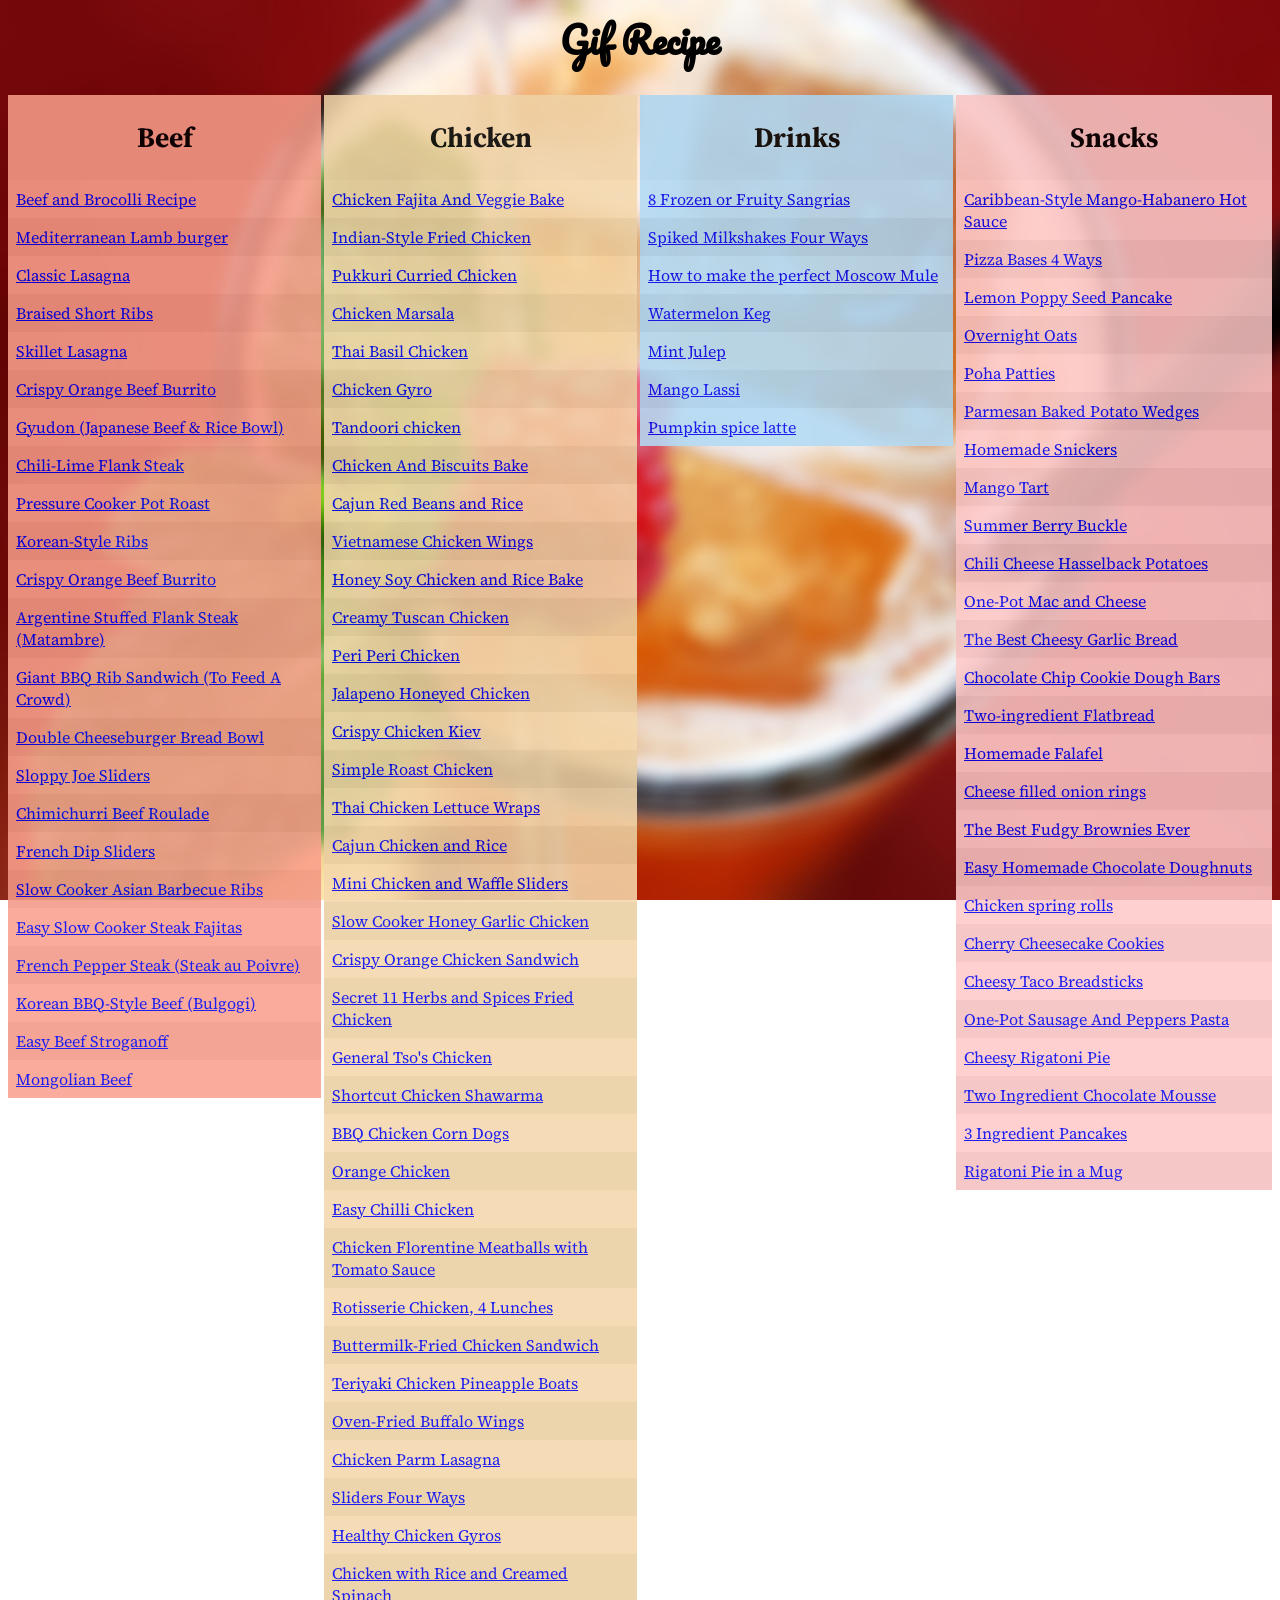
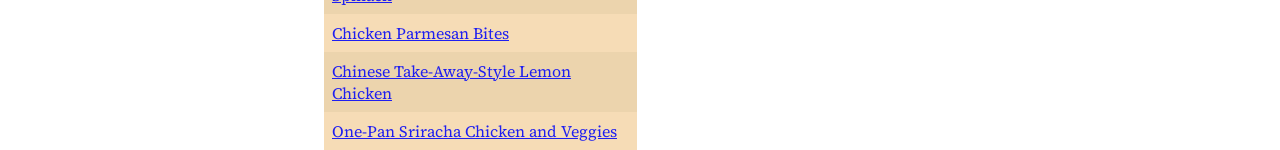
==== index.html @ cf41e793 "Added menu item." ====
<html>
<meta name="viewport" content="width=device-width, initial-scale=1.0">

<head>
	<title>Gif Recipe</title>
	<link rel="icon" href="favicon2.png">
	<h1>Gif Recipe</h1>
	<link href="https://fonts.googleapis.com/css?family=Pacifico" rel="stylesheet"> 
	<link href="https://fonts.googleapis.com/css?family=Source+Serif+Pro" rel="stylesheet"> 

	<script type="text/javascript">
		var color="#2E2E2E";
		var border_space="3px";
	</script>

	<style>
	h1{
		text-align:center; 
		color: black; 
		font-size: 36; 
		font-family: 'Pacifico', cursive;
	}

	h2{
		font-weight: bold;
		font-size: 28;
	}

	div {
		height: 100%;
		border: 0px;
		border-color: black;			
	}

	.pbody{
		font-family: 'Source Serif Pro', serif;
		background-image: url("bcg (3).jpg");
		background-attachment: fixed;
		background-position: center; 
		background-size: cover;
		border: 0px;
	}

	/*Variables used in many places*/
	:root{
		--boder_space:3px;
		--var_opac:0.875;
		--beef_color:;
		--chicken_color:;
		--drinks_color:;
		--snacks_color:;
	}

	.beef { 
		width:calc(25% - var(--boder_space));
		height: auto;
		margin-right: var(--boder_space);
		background: #F69B88 ; 
		float:left;
		opacity: var(--var_opac);
	}
	.beef tr:nth-child(odd){background-color: #fba08d}
	.beef tr:nth-child(even){background-color: #f39885}

	.chicken { 
		width:calc(25% - var(--boder_space)); 
		height: auto;
		margin-right: var(--boder_space);
		background: #F0D3A7 ; 
		float:left; 
		opacity: var(--var_opac);
	}
	.chicken tr:nth-child(odd){background-color: #f5d8ac}
	.chicken tr:nth-child(even){background-color: #eacea2}

	.drinks { 
		width:calc(25% - var(--boder_space)); 
		height: auto;
		margin-right: var(--boder_space);
		background: #aed6f1 ; 
		float:left; 
		opacity: var(--var_opac);
	}
	.drinks tr:nth-child(odd){background-color: #b3dbf6}
	.drinks tr:nth-child(even){background-color: #a9d0eb}

	.snacks { 
		width:25%; 
		height: auto;
		background: #FAC5C4 ;
		float:right;
		opacity: var(--var_opac);
	}
	.snacks tr:nth-child(odd){background-color: #ffcac9}
	.snacks tr:nth-child(even){background-color: #f5c0bf}

	@media (max-width: 1080px) {
		/* CSS that should be displayed if width is equal to or less than 1080px goes here */
		.beef { 
			width:calc(50% - var(--boder_space));
			height: auto;
			margin-right: var(--boder_space);
			margin-bottom: var(--boder_space);
			background: #F69B88 ; 
			float:left;
			opacity: var(--var_opac);
		}
		.chicken { 
			width:calc(50% - var(--boder_space));
			height: auto;
			margin-right: 0px;
			margin-bottom: var(--boder_space);
			background: #F0D3A7 ; 
			float:right; 
			opacity: var(--var_opac);
		}
		.snacks { 
			width:calc(50% - var(--boder_space)); 
			height: auto;
			/*margin-right: var(--boder_space);*/
			background:  #FAC5C4 ; 
			float:left; 
			opacity: var(--var_opac);
		}
		.drinks { 
			width:calc(50% - var(--boder_space)); 
			height: auto;
			margin-right: - var(--boder_space);
			background: #aed6f1;
			float:right;
			opacity: var(--var_opac);
		}
	}

	table {
		border-collapse: collapse;
		border-spacing: 0;
		width: 100%;
		border: 0px solid #ddd;
	}

	th, td {
		border: none;
		text-align: left;
		padding: 8px;
	}
</style>
</head>

<body class="pbody">
	<center>
		<div style="border: 0px solid #888888;">
			<div class="beef">
				<h2>Beef</h2>
				<table>
					<tr><td><a href="https://gfycat.com/HeavenlyShoddyIguanodon">Beef and Brocolli Recipe</a></td></tr>
					<tr><td><a href="https://i.imgur.com/IaB2hxl.gifv">Mediterranean Lamb burger</a></td></tr>
					<tr><td><a href="https://i.imgur.com/ayPsxfP.gifv">Classic Lasagna</a></td></tr>
					<tr><td><a href="https://i.imgur.com/MAjKsQo.gifv">Braised Short Ribs</a></td></tr>
					<tr><td><a href="http://i.imgur.com/4ECuwiu.gifv">Skillet Lasagna</a></td></tr>
					<tr><td><a href="http://i.imgur.com/DIQWGLZ.gifv">Crispy Orange Beef Burrito</a></td></tr>
					<tr><td><a href="https://gfycat.com/specificpracticalkatydid">Gyudon (Japanese Beef & Rice Bowl)</a></td></tr>
					<tr><td><a href="https://gfycat.com/AmbitiousHandyHawk">Chili-Lime Flank Steak</a></td></tr>
					<tr><td><a href="http://i.imgur.com/QwlGSPs.gifv">Pressure Cooker Pot Roast</a></td></tr>
					<tr><td><a href="http://i.imgur.com/K0JaTJH.gifv">Korean-Style Ribs</a></td></tr>
					<tr><td><a href="http://i.imgur.com/DIQWGLZ.gifv">Crispy Orange Beef Burrito</a></td></tr>
					<tr><td><a href="http://i.imgur.com/f6nlVx6.gifv">Argentine Stuffed Flank Steak (Matambre)</a></td></tr>
					<tr><td><a href="http://i.imgur.com/mW0Y3jO.gifv">Giant BBQ Rib Sandwich (To Feed A Crowd)</a></td></tr>
					<tr><td><a href="http://i.imgur.com/iJEcL6a.gifv">Double Cheeseburger Bread Bowl</a></td></tr>
					<tr><td><a href="http://i.imgur.com/6Iit7iO.gifv">Sloppy Joe Sliders</a></td></tr>
					<tr><td><a href="http://i.imgur.com/ULMBCxd.gifv">Chimichurri Beef Roulade</a></td></tr>
					<tr><td><a href="http://i.imgur.com/AEd8bnY.gifv">French Dip Sliders</a></td></tr>
					<tr><td><a href="https://gfycat.com/GrizzledFemaleAtlanticblackgoby">Slow Cooker Asian Barbecue Ribs</a></td></tr>
					<tr><td><a href="https://gfycat.com/AggravatingDaringGoose">Easy Slow Cooker Steak Fajitas</a></td></tr>
					<tr><td><a href="https://gfycat.com/SeriousFoolishCopepod">French Pepper Steak (Steak au Poivre)</a></td></tr>
					<tr><td><a href="https://gfycat.com/FrigidPleasingAmericanbobtail">Korean BBQ-Style Beef (Bulgogi)</a></td></tr>
					<tr><td><a href="https://gfycat.com/CloudyFlickeringAustralianfurseal">Easy Beef Stroganoff</a></td></tr>
					<tr><td><a href="https://gfycat.com/ThankfulRequiredAsianporcupine">Mongolian Beef</a></td></tr>
					
				</table>
			</div>
			<div class="chicken">
				<h2>Chicken</h2>
				<table>
					<tr><td><a href="https://i.imgur.com/IzaE33L.gifv">Chicken Fajita And Veggie Bake</a></td></tr>
					<tr><td><a href="https://gfycat.com/DentalSlushyAmericancrayfish">Indian-Style Fried Chicken</a></ABBR></td></tr>
					<tr><td><a href="https://i.imgur.com/9gfTVow.gifv">Pukkuri Curried Chicken</a></td></tr>
					<tr><td><a href="https://gfycat.com/FabulousUnhealthyIberianmidwifetoad">Chicken Marsala</a></td></tr>
					<tr><td><a href="https://gfycat.com/FrigidCourteousGermanwirehairedpointer">Thai Basil Chicken</a></td></tr>
					<tr><td><a href="https://gfycat.com/ConsiderateDentalGreatargus">Chicken Gyro</a></td></tr>
					<tr><td><a href="https://i.imgur.com/TmXRYRQ.gifv">Tandoori chicken</a></td></tr>
					<tr><td><a href="https://i.imgur.com/NfTCgTh.gifv">Chicken And Biscuits Bake</a></td></tr>
					<tr><td><a href="https://i.imgur.com/EA2LuBm.gifv">Cajun Red Beans and Rice</a></ABBR></td></tr>
					<tr><td><a href="https://i.imgur.com/wKhghBg.gifv">Vietnamese Chicken Wings</a></td></tr>
					<tr><td><a href="https://gfycat.com/ScalyUnderstatedArmednylonshrimp">Honey Soy Chicken and Rice Bake</a></td></tr>
					<tr><td><a href="https://gfycat.com/BossyBigheartedBlackbear">Creamy Tuscan Chicken</a></td></tr>
					<tr><td><a href="https://gfycat.com/dopeygentlekid">Peri Peri Chicken</a></td></tr>
					<tr><td><a href="https://i.imgur.com/59TNGiw.gifv">Jalapeno Honeyed Chicken</a></td></tr>
					<tr><td><a href="https://gfycat.com/AccuratePeacefulCopperhead">Crispy Chicken Kiev</a></td></tr>
					<tr><td><a href="http://i.imgur.com/w0XeHG1.gifv">Simple Roast Chicken</a></td></tr>
					<tr><td><a href="http://i.imgur.com/5NapKlm.gifv">Thai Chicken Lettuce Wraps</a></td></tr>
					<tr><td><a href="http://i.imgur.com/mcwtNVo.gifv">Cajun Chicken and Rice</a></td></tr>
					<tr><td><a href="http://i.imgur.com/0VicbsO.gifv">Mini Chicken and Waffle Sliders</a></td></tr>
					<tr><td><a href="http://i.imgur.com/hDKhMc7.gifv">Slow Cooker Honey Garlic Chicken</a></td></tr>
					<tr><td><a href="http://i.imgur.com/sP4zQrQ.gifv">Crispy Orange Chicken Sandwich</a></td></tr>
					<tr><td><a href="http://i.imgur.com/6hLUmMe.gifv">Secret 11 Herbs and Spices Fried Chicken</a></td></tr>
					<tr><td><a href="http://i.imgur.com/7iAo5BJ.gifv">General Tso's Chicken</a></td></tr>
					<tr><td><a href="http://i.imgur.com/iZDUlFR.gifv">Shortcut Chicken Shawarma</a></td></tr>
					<tr><td><a href="https://gfycat.com/VainMildBarnswallow">BBQ Chicken Corn Dogs</a></td></tr>
					<tr><td><a href="https://gfycat.com/TartCommonBooby">Orange Chicken</a></td></tr>
					<tr><td><a href="https://i.redd.it/bxga6zngci1z.gif">Easy Chilli Chicken</a></td></tr>
					<tr><td><a href="https://gfycat.com/SpectacularDamagedArgali">Chicken Florentine Meatballs with Tomato Sauce</a></td></tr>
					<tr><td><a href="http://i.imgur.com/LOGiP1z.gifv">Rotisserie Chicken, 4 Lunches</a></td></tr>
					<tr><td><a href="http://i.imgur.com/r19LVDr.gifv">Buttermilk-Fried Chicken Sandwich</a></td></tr>
					<tr><td><a href="https://gfycat.com/VengefulAmusingKoala">Teriyaki Chicken Pineapple Boats</a></td></tr>
					<tr><td><a href="http://i.imgur.com/qZthCFh.gifv">Oven-Fried Buffalo Wings</a></td></tr>
					<tr><td><a href="https://gfycat.com/SoreGleamingAlligatorsnappingturtle">Chicken Parm Lasagna</a></td></tr>
					<tr><td><a href="http://i.imgur.com/2SknFhX.gifv">Sliders Four Ways</a></td></tr>
					<tr><td><a href="https://gfycat.com/DenseThoughtfulBasenji">Healthy Chicken Gyros</a></ABBR></td></tr>
					<tr><td><a href="https://gfycat.com/SecretPointlessCoqui">Chicken with Rice and Creamed Spinach</a></td></tr>
					<tr><td><a href="https://gfycat.com/HarshObeseAmericantoad">Chicken Parmesan Bites</a></td></tr>
					<tr><td><a href="https://gfycat.com/LikelyDistantBlackfly">Chinese Take-Away-Style Lemon Chicken</a></td></tr>
					<tr><td><a href="https://i.redd.it/99gluzudh3vy.gif">One-Pan Sriracha Chicken and Veggies</a></td></tr>
				</table>
			</div>
			
			<div class="snacks">
				<h2>Snacks</h2>
				<table>
					<tr><td><a href="https://gfycat.com/FineJampackedGrayling">Caribbean-Style Mango-Habanero Hot Sauce</a></td></tr>
					<tr><td><a href="https://gfycat.com/SparseScornfulArcticfox">Pizza Bases 4 Ways</a></td></tr>
					<tr><td><a href="https://gfycat.com/TimelyLiquidGibbon">Lemon Poppy Seed Pancake</a></td></tr>
					<tr><td><a href="https://gfycat.com/FaithfulImaginaryEarthworm">Overnight Oats</a></td></tr>
					<tr><td><a href="https://i.imgur.com/apdoXAE.gifv">Poha Patties</a></td></tr>
					<tr><td><a href="https://i.imgur.com/Azpl9x1.gifv">Parmesan Baked Potato Wedges</a></td></tr>
					<tr><td><a href="https://gfycat.com/EmbarrassedPoshCavy">Homemade Snickers</a></td></tr>
					<tr><td><a href="http://i.imgur.com/WUYNjQz.gifv">Mango Tart</a></td></tr>
					<tr><td><a href="http://i.imgur.com/ZZ4jqFB.gifv">Summer Berry Buckle</a></td></tr>
					<tr><td><a href="https://imgur.com/XMUHtM5">Chili Cheese Hasselback Potatoes</a></td></tr>
					<tr><td><a href="https://gfycat.com/ClosedBelatedBirdofparadise">One-Pot Mac and Cheese</a></td></tr>
					<tr><td><a href="http://i.imgur.com/HClMQXX.gifv">The Best Cheesy Garlic Bread</a></td></tr>
					<tr><td><a href="http://i.imgur.com/gSL8F9F.gifv">Chocolate Chip Cookie Dough Bars</a></td></tr>
					<tr><td><a href="http://i.imgur.com/ZZbDi2v.gifv">Two-ingredient Flatbread</a></td></tr>
					<tr><td><a href="http://i.imgur.com/vNNqU2u.gifv">Homemade Falafel</a></td></tr>
					<tr><td><a href="http://i.imgur.com/j59fdrv.gifv">Cheese filled onion rings</a></td></tr>
					<tr><td><a href="http://i.imgur.com/ry4Yqns.gifv">The Best Fudgy Brownies Ever</a></td></tr>
					<tr><td><a href="http://i.imgur.com/OyJhCdv.gifv">Easy Homemade Chocolate Doughnuts</a></td></tr>
					<tr><td><a href="https://i.redd.it/fr1h2rli720z.gif">Chicken spring rolls</a></td></tr>
					<tr><td><a href="https://i.redd.it/k0otsaxf8hty.gif">Cherry Cheesecake Cookies</a></td></tr>
					<tr><td><a href="https://gfycat.com/LikableQualifiedCoelacanth">Cheesy Taco Breadsticks</a></td></tr>
					<tr><td><a href="https://gfycat.com/FabulousCaringCorydorascatfish">One-Pot Sausage And Peppers Pasta</a></td></tr>
					<tr><td><a href="https://gfycat.com/AltruisticMediumAustrianpinscher">Cheesy Rigatoni Pie</a></td></tr>
					<tr><td><a href="http://i.imgur.com/Xc2tQbC.gifv">Two Ingredient Chocolate Mousse</a></td></tr>
					<tr><td><a href="https://i.imgur.com/IYshvlh.gifv">3 Ingredient Pancakes</a></td></tr>
					<tr><td><a href="https://gfycat.com/ScientificFreshAphid">Rigatoni Pie in a Mug</a></td></tr>
				</table>
			</div>

			<div class="drinks">
				<h2>Drinks</h2>
				<table>
					<tr><td><a href="https://gfycat.com/BravePopularArmyworm">8 Frozen or Fruity Sangrias</a></td></tr>
					<tr><td><a href="http://i.imgur.com/vKiBTgn.gifv">Spiked Milkshakes Four Ways</a></td></tr>
					<tr><td><a href="https://gfycat.com/SizzlingIncomparableCowrie">How to make the perfect Moscow Mule</a></td></tr>
					<tr><td><a href="http://i.imgur.com/0qpaaOC.gifv">Watermelon Keg</a></td></tr>
					<tr><td><a href="http://i.imgur.com/acbqWKk.gifv">Mint Julep</a></td></tr>
					<tr><td><a href="https://i.redd.it/gnicshrafc2z.gif">Mango Lassi</a></td></tr>
					<tr><td><a href="https://i.imgur.com/LXaoqp7.gifv">Pumpkin spice latte</a></td></tr>
				</table>
			</div>
		</div>
	</center>

</body>

</html>
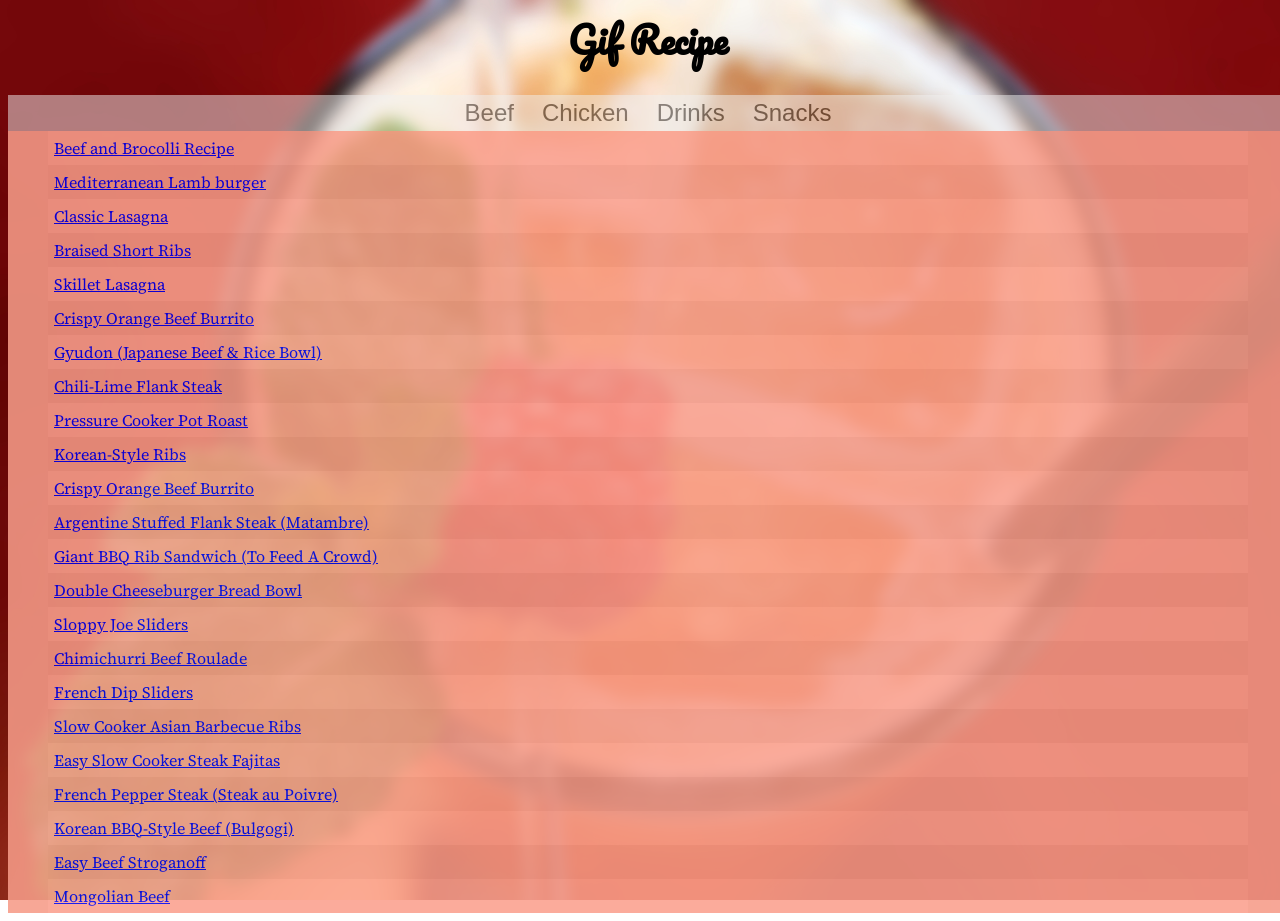
==== commit 0d37f3aa: "Implemented Tabs on desktop" ====
--- a/index.html
+++ b/index.html
@@ -7,269 +7,141 @@
 	<h1>Gif Recipe</h1>
 	<link href="https://fonts.googleapis.com/css?family=Pacifico" rel="stylesheet"> 
 	<link href="https://fonts.googleapis.com/css?family=Source+Serif+Pro" rel="stylesheet"> 
+	<link rel="stylesheet" type="text/css" href="mystyle.css">
+	<script src="myscript.js"></script> 
+	
+	<script type="text/javascript">
 
-	<script type="text/javascript">
-		var color="#2E2E2E";
-		var border_space="3px";
 	</script>
-
 	<style>
-	h1{
-		text-align:center; 
-		color: black; 
-		font-size: 36; 
-		font-family: 'Pacifico', cursive;
-	}
-
-	h2{
-		font-weight: bold;
-		font-size: 28;
-	}
-
-	div {
-		height: 100%;
-		border: 0px;
-		border-color: black;			
-	}
-
-	.pbody{
-		font-family: 'Source Serif Pro', serif;
-		background-image: url("bcg (3).jpg");
-		background-attachment: fixed;
-		background-position: center; 
-		background-size: cover;
-		border: 0px;
-	}
-
-	/*Variables used in many places*/
-	:root{
-		--boder_space:3px;
-		--var_opac:0.875;
-		--beef_color:;
-		--chicken_color:;
-		--drinks_color:;
-		--snacks_color:;
-	}
-
-	.beef { 
-		width:calc(25% - var(--boder_space));
-		height: auto;
-		margin-right: var(--boder_space);
-		background: #F69B88 ; 
-		float:left;
-		opacity: var(--var_opac);
-	}
-	.beef tr:nth-child(odd){background-color: #fba08d}
-	.beef tr:nth-child(even){background-color: #f39885}
-
-	.chicken { 
-		width:calc(25% - var(--boder_space)); 
-		height: auto;
-		margin-right: var(--boder_space);
-		background: #F0D3A7 ; 
-		float:left; 
-		opacity: var(--var_opac);
-	}
-	.chicken tr:nth-child(odd){background-color: #f5d8ac}
-	.chicken tr:nth-child(even){background-color: #eacea2}
-
-	.drinks { 
-		width:calc(25% - var(--boder_space)); 
-		height: auto;
-		margin-right: var(--boder_space);
-		background: #aed6f1 ; 
-		float:left; 
-		opacity: var(--var_opac);
-	}
-	.drinks tr:nth-child(odd){background-color: #b3dbf6}
-	.drinks tr:nth-child(even){background-color: #a9d0eb}
-
-	.snacks { 
-		width:25%; 
-		height: auto;
-		background: #FAC5C4 ;
-		float:right;
-		opacity: var(--var_opac);
-	}
-	.snacks tr:nth-child(odd){background-color: #ffcac9}
-	.snacks tr:nth-child(even){background-color: #f5c0bf}
-
-	@media (max-width: 1080px) {
-		/* CSS that should be displayed if width is equal to or less than 1080px goes here */
-		.beef { 
-			width:calc(50% - var(--boder_space));
-			height: auto;
-			margin-right: var(--boder_space);
-			margin-bottom: var(--boder_space);
-			background: #F69B88 ; 
-			float:left;
-			opacity: var(--var_opac);
-		}
-		.chicken { 
-			width:calc(50% - var(--boder_space));
-			height: auto;
-			margin-right: 0px;
-			margin-bottom: var(--boder_space);
-			background: #F0D3A7 ; 
-			float:right; 
-			opacity: var(--var_opac);
-		}
-		.snacks { 
-			width:calc(50% - var(--boder_space)); 
-			height: auto;
-			/*margin-right: var(--boder_space);*/
-			background:  #FAC5C4 ; 
-			float:left; 
-			opacity: var(--var_opac);
-		}
-		.drinks { 
-			width:calc(50% - var(--boder_space)); 
-			height: auto;
-			margin-right: - var(--boder_space);
-			background: #aed6f1;
-			float:right;
-			opacity: var(--var_opac);
-		}
-	}
-
-	table {
-		border-collapse: collapse;
-		border-spacing: 0;
-		width: 100%;
-		border: 0px solid #ddd;
-	}
-
-	th, td {
-		border: none;
-		text-align: left;
-		padding: 8px;
-	}
-</style>
+	
+	</style>
 </head>
 
 <body class="pbody">
-	<center>
-		<div style="border: 0px solid #888888;">
-			<div class="beef">
-				<h2>Beef</h2>
-				<table>
-					<tr><td><a href="https://gfycat.com/HeavenlyShoddyIguanodon">Beef and Brocolli Recipe</a></td></tr>
-					<tr><td><a href="https://i.imgur.com/IaB2hxl.gifv">Mediterranean Lamb burger</a></td></tr>
-					<tr><td><a href="https://i.imgur.com/ayPsxfP.gifv">Classic Lasagna</a></td></tr>
-					<tr><td><a href="https://i.imgur.com/MAjKsQo.gifv">Braised Short Ribs</a></td></tr>
-					<tr><td><a href="http://i.imgur.com/4ECuwiu.gifv">Skillet Lasagna</a></td></tr>
-					<tr><td><a href="http://i.imgur.com/DIQWGLZ.gifv">Crispy Orange Beef Burrito</a></td></tr>
-					<tr><td><a href="https://gfycat.com/specificpracticalkatydid">Gyudon (Japanese Beef & Rice Bowl)</a></td></tr>
-					<tr><td><a href="https://gfycat.com/AmbitiousHandyHawk">Chili-Lime Flank Steak</a></td></tr>
-					<tr><td><a href="http://i.imgur.com/QwlGSPs.gifv">Pressure Cooker Pot Roast</a></td></tr>
-					<tr><td><a href="http://i.imgur.com/K0JaTJH.gifv">Korean-Style Ribs</a></td></tr>
-					<tr><td><a href="http://i.imgur.com/DIQWGLZ.gifv">Crispy Orange Beef Burrito</a></td></tr>
-					<tr><td><a href="http://i.imgur.com/f6nlVx6.gifv">Argentine Stuffed Flank Steak (Matambre)</a></td></tr>
-					<tr><td><a href="http://i.imgur.com/mW0Y3jO.gifv">Giant BBQ Rib Sandwich (To Feed A Crowd)</a></td></tr>
-					<tr><td><a href="http://i.imgur.com/iJEcL6a.gifv">Double Cheeseburger Bread Bowl</a></td></tr>
-					<tr><td><a href="http://i.imgur.com/6Iit7iO.gifv">Sloppy Joe Sliders</a></td></tr>
-					<tr><td><a href="http://i.imgur.com/ULMBCxd.gifv">Chimichurri Beef Roulade</a></td></tr>
-					<tr><td><a href="http://i.imgur.com/AEd8bnY.gifv">French Dip Sliders</a></td></tr>
-					<tr><td><a href="https://gfycat.com/GrizzledFemaleAtlanticblackgoby">Slow Cooker Asian Barbecue Ribs</a></td></tr>
-					<tr><td><a href="https://gfycat.com/AggravatingDaringGoose">Easy Slow Cooker Steak Fajitas</a></td></tr>
-					<tr><td><a href="https://gfycat.com/SeriousFoolishCopepod">French Pepper Steak (Steak au Poivre)</a></td></tr>
-					<tr><td><a href="https://gfycat.com/FrigidPleasingAmericanbobtail">Korean BBQ-Style Beef (Bulgogi)</a></td></tr>
-					<tr><td><a href="https://gfycat.com/CloudyFlickeringAustralianfurseal">Easy Beef Stroganoff</a></td></tr>
-					<tr><td><a href="https://gfycat.com/ThankfulRequiredAsianporcupine">Mongolian Beef</a></td></tr>
+		<div class="tab">
+				<button class="tablinks" onclick="openFood(event, 'beef')">Beef</button>
+				<button class="tablinks" onclick="openFood(event, 'chicken')">Chicken</button>
+				<button class="tablinks" onclick="openFood(event, 'drinks')">Drinks</button>
+				<button class="tablinks" onclick="openFood(event, 'snacks')">Snacks</button>
+		</div>
+		<div>
+				<div id="beef" class="tabcontent">
+						<table>
+							<tr><td><a href="https://gfycat.com/HeavenlyShoddyIguanodon">Beef and Brocolli Recipe</a></td></tr>
+							<tr><td><a href="https://i.imgur.com/IaB2hxl.gifv">Mediterranean Lamb burger</a></td></tr>
+							<tr><td><a href="https://i.imgur.com/ayPsxfP.gifv">Classic Lasagna</a></td></tr>
+							<tr><td><a href="https://i.imgur.com/MAjKsQo.gifv">Braised Short Ribs</a></td></tr>
+							<tr><td><a href="http://i.imgur.com/4ECuwiu.gifv">Skillet Lasagna</a></td></tr>
+							<tr><td><a href="http://i.imgur.com/DIQWGLZ.gifv">Crispy Orange Beef Burrito</a></td></tr>
+							<tr><td><a href="https://gfycat.com/specificpracticalkatydid">Gyudon (Japanese Beef & Rice Bowl)</a></td></tr>
+							<tr><td><a href="https://gfycat.com/AmbitiousHandyHawk">Chili-Lime Flank Steak</a></td></tr>
+							<tr><td><a href="http://i.imgur.com/QwlGSPs.gifv">Pressure Cooker Pot Roast</a></td></tr>
+							<tr><td><a href="http://i.imgur.com/K0JaTJH.gifv">Korean-Style Ribs</a></td></tr>
+							<tr><td><a href="http://i.imgur.com/DIQWGLZ.gifv">Crispy Orange Beef Burrito</a></td></tr>
+							<tr><td><a href="http://i.imgur.com/f6nlVx6.gifv">Argentine Stuffed Flank Steak (Matambre)</a></td></tr>
+							<tr><td><a href="http://i.imgur.com/mW0Y3jO.gifv">Giant BBQ Rib Sandwich (To Feed A Crowd)</a></td></tr>
+							<tr><td><a href="http://i.imgur.com/iJEcL6a.gifv">Double Cheeseburger Bread Bowl</a></td></tr>
+							<tr><td><a href="http://i.imgur.com/6Iit7iO.gifv">Sloppy Joe Sliders</a></td></tr>
+							<tr><td><a href="http://i.imgur.com/ULMBCxd.gifv">Chimichurri Beef Roulade</a></td></tr>
+							<tr><td><a href="http://i.imgur.com/AEd8bnY.gifv">French Dip Sliders</a></td></tr>
+							<tr><td><a href="https://gfycat.com/GrizzledFemaleAtlanticblackgoby">Slow Cooker Asian Barbecue Ribs</a></td></tr>
+							<tr><td><a href="https://gfycat.com/AggravatingDaringGoose">Easy Slow Cooker Steak Fajitas</a></td></tr>
+							<tr><td><a href="https://gfycat.com/SeriousFoolishCopepod">French Pepper Steak (Steak au Poivre)</a></td></tr>
+							<tr><td><a href="https://gfycat.com/FrigidPleasingAmericanbobtail">Korean BBQ-Style Beef (Bulgogi)</a></td></tr>
+							<tr><td><a href="https://gfycat.com/CloudyFlickeringAustralianfurseal">Easy Beef Stroganoff</a></td></tr>
+							<tr><td><a href="https://gfycat.com/ThankfulRequiredAsianporcupine">Mongolian Beef</a></td></tr>
+							
+						</table>
+					</div>
+					<div id="chicken" class="tabcontent">
+						<table>
+							<tr><td><a href="https://i.imgur.com/IzaE33L.gifv">Chicken Fajita And Veggie Bake</a></td></tr>
+							<tr><td><a href="https://gfycat.com/DentalSlushyAmericancrayfish">Indian-Style Fried Chicken</a></ABBR></td></tr>
+							<tr><td><a href="https://i.imgur.com/9gfTVow.gifv">Pukkuri Curried Chicken</a></td></tr>
+							<tr><td><a href="https://gfycat.com/FabulousUnhealthyIberianmidwifetoad">Chicken Marsala</a></td></tr>
+							<tr><td><a href="https://gfycat.com/FrigidCourteousGermanwirehairedpointer">Thai Basil Chicken</a></td></tr>
+							<tr><td><a href="https://gfycat.com/ConsiderateDentalGreatargus">Chicken Gyro</a></td></tr>
+							<tr><td><a href="https://i.imgur.com/TmXRYRQ.gifv">Tandoori chicken</a></td></tr>
+							<tr><td><a href="https://i.imgur.com/NfTCgTh.gifv">Chicken And Biscuits Bake</a></td></tr>
+							<tr><td><a href="https://i.imgur.com/EA2LuBm.gifv">Cajun Red Beans and Rice</a></ABBR></td></tr>
+							<tr><td><a href="https://i.imgur.com/wKhghBg.gifv">Vietnamese Chicken Wings</a></td></tr>
+							<tr><td><a href="https://gfycat.com/ScalyUnderstatedArmednylonshrimp">Honey Soy Chicken and Rice Bake</a></td></tr>
+							<tr><td><a href="https://gfycat.com/BossyBigheartedBlackbear">Creamy Tuscan Chicken</a></td></tr>
+							<tr><td><a href="https://gfycat.com/dopeygentlekid">Peri Peri Chicken</a></td></tr>
+							<tr><td><a href="https://i.imgur.com/59TNGiw.gifv">Jalapeno Honeyed Chicken</a></td></tr>
+							<tr><td><a href="https://gfycat.com/AccuratePeacefulCopperhead">Crispy Chicken Kiev</a></td></tr>
+							<tr><td><a href="http://i.imgur.com/w0XeHG1.gifv">Simple Roast Chicken</a></td></tr>
+							<tr><td><a href="http://i.imgur.com/5NapKlm.gifv">Thai Chicken Lettuce Wraps</a></td></tr>
+							<tr><td><a href="http://i.imgur.com/mcwtNVo.gifv">Cajun Chicken and Rice</a></td></tr>
+							<tr><td><a href="http://i.imgur.com/0VicbsO.gifv">Mini Chicken and Waffle Sliders</a></td></tr>
+							<tr><td><a href="http://i.imgur.com/hDKhMc7.gifv">Slow Cooker Honey Garlic Chicken</a></td></tr>
+							<tr><td><a href="http://i.imgur.com/sP4zQrQ.gifv">Crispy Orange Chicken Sandwich</a></td></tr>
+							<tr><td><a href="http://i.imgur.com/6hLUmMe.gifv">Secret 11 Herbs and Spices Fried Chicken</a></td></tr>
+							<tr><td><a href="http://i.imgur.com/7iAo5BJ.gifv">General Tso's Chicken</a></td></tr>
+							<tr><td><a href="http://i.imgur.com/iZDUlFR.gifv">Shortcut Chicken Shawarma</a></td></tr>
+							<tr><td><a href="https://gfycat.com/VainMildBarnswallow">BBQ Chicken Corn Dogs</a></td></tr>
+							<tr><td><a href="https://gfycat.com/TartCommonBooby">Orange Chicken</a></td></tr>
+							<tr><td><a href="https://i.redd.it/bxga6zngci1z.gif">Easy Chilli Chicken</a></td></tr>
+							<tr><td><a href="https://gfycat.com/SpectacularDamagedArgali">Chicken Florentine Meatballs with Tomato Sauce</a></td></tr>
+							<tr><td><a href="http://i.imgur.com/LOGiP1z.gifv">Rotisserie Chicken, 4 Lunches</a></td></tr>
+							<tr><td><a href="http://i.imgur.com/r19LVDr.gifv">Buttermilk-Fried Chicken Sandwich</a></td></tr>
+							<tr><td><a href="https://gfycat.com/VengefulAmusingKoala">Teriyaki Chicken Pineapple Boats</a></td></tr>
+							<tr><td><a href="http://i.imgur.com/qZthCFh.gifv">Oven-Fried Buffalo Wings</a></td></tr>
+							<tr><td><a href="https://gfycat.com/SoreGleamingAlligatorsnappingturtle">Chicken Parm Lasagna</a></td></tr>
+							<tr><td><a href="http://i.imgur.com/2SknFhX.gifv">Sliders Four Ways</a></td></tr>
+							<tr><td><a href="https://gfycat.com/DenseThoughtfulBasenji">Healthy Chicken Gyros</a></ABBR></td></tr>
+							<tr><td><a href="https://gfycat.com/SecretPointlessCoqui">Chicken with Rice and Creamed Spinach</a></td></tr>
+							<tr><td><a href="https://gfycat.com/HarshObeseAmericantoad">Chicken Parmesan Bites</a></td></tr>
+							<tr><td><a href="https://gfycat.com/LikelyDistantBlackfly">Chinese Take-Away-Style Lemon Chicken</a></td></tr>
+							<tr><td><a href="https://i.redd.it/99gluzudh3vy.gif">One-Pan Sriracha Chicken and Veggies</a></td></tr>
+						</table>
+					</div>
 					
-				</table>
-			</div>
-			<div class="chicken">
-				<h2>Chicken</h2>
-				<table>
-					<tr><td><a href="https://i.imgur.com/IzaE33L.gifv">Chicken Fajita And Veggie Bake</a></td></tr>
-					<tr><td><a href="https://gfycat.com/DentalSlushyAmericancrayfish">Indian-Style Fried Chicken</a></ABBR></td></tr>
-					<tr><td><a href="https://i.imgur.com/9gfTVow.gifv">Pukkuri Curried Chicken</a></td></tr>
-					<tr><td><a href="https://gfycat.com/FabulousUnhealthyIberianmidwifetoad">Chicken Marsala</a></td></tr>
-					<tr><td><a href="https://gfycat.com/FrigidCourteousGermanwirehairedpointer">Thai Basil Chicken</a></td></tr>
-					<tr><td><a href="https://gfycat.com/ConsiderateDentalGreatargus">Chicken Gyro</a></td></tr>
-					<tr><td><a href="https://i.imgur.com/TmXRYRQ.gifv">Tandoori chicken</a></td></tr>
-					<tr><td><a href="https://i.imgur.com/NfTCgTh.gifv">Chicken And Biscuits Bake</a></td></tr>
-					<tr><td><a href="https://i.imgur.com/EA2LuBm.gifv">Cajun Red Beans and Rice</a></ABBR></td></tr>
-					<tr><td><a href="https://i.imgur.com/wKhghBg.gifv">Vietnamese Chicken Wings</a></td></tr>
-					<tr><td><a href="https://gfycat.com/ScalyUnderstatedArmednylonshrimp">Honey Soy Chicken and Rice Bake</a></td></tr>
-					<tr><td><a href="https://gfycat.com/BossyBigheartedBlackbear">Creamy Tuscan Chicken</a></td></tr>
-					<tr><td><a href="https://gfycat.com/dopeygentlekid">Peri Peri Chicken</a></td></tr>
-					<tr><td><a href="https://i.imgur.com/59TNGiw.gifv">Jalapeno Honeyed Chicken</a></td></tr>
-					<tr><td><a href="https://gfycat.com/AccuratePeacefulCopperhead">Crispy Chicken Kiev</a></td></tr>
-					<tr><td><a href="http://i.imgur.com/w0XeHG1.gifv">Simple Roast Chicken</a></td></tr>
-					<tr><td><a href="http://i.imgur.com/5NapKlm.gifv">Thai Chicken Lettuce Wraps</a></td></tr>
-					<tr><td><a href="http://i.imgur.com/mcwtNVo.gifv">Cajun Chicken and Rice</a></td></tr>
-					<tr><td><a href="http://i.imgur.com/0VicbsO.gifv">Mini Chicken and Waffle Sliders</a></td></tr>
-					<tr><td><a href="http://i.imgur.com/hDKhMc7.gifv">Slow Cooker Honey Garlic Chicken</a></td></tr>
-					<tr><td><a href="http://i.imgur.com/sP4zQrQ.gifv">Crispy Orange Chicken Sandwich</a></td></tr>
-					<tr><td><a href="http://i.imgur.com/6hLUmMe.gifv">Secret 11 Herbs and Spices Fried Chicken</a></td></tr>
-					<tr><td><a href="http://i.imgur.com/7iAo5BJ.gifv">General Tso's Chicken</a></td></tr>
-					<tr><td><a href="http://i.imgur.com/iZDUlFR.gifv">Shortcut Chicken Shawarma</a></td></tr>
-					<tr><td><a href="https://gfycat.com/VainMildBarnswallow">BBQ Chicken Corn Dogs</a></td></tr>
-					<tr><td><a href="https://gfycat.com/TartCommonBooby">Orange Chicken</a></td></tr>
-					<tr><td><a href="https://i.redd.it/bxga6zngci1z.gif">Easy Chilli Chicken</a></td></tr>
-					<tr><td><a href="https://gfycat.com/SpectacularDamagedArgali">Chicken Florentine Meatballs with Tomato Sauce</a></td></tr>
-					<tr><td><a href="http://i.imgur.com/LOGiP1z.gifv">Rotisserie Chicken, 4 Lunches</a></td></tr>
-					<tr><td><a href="http://i.imgur.com/r19LVDr.gifv">Buttermilk-Fried Chicken Sandwich</a></td></tr>
-					<tr><td><a href="https://gfycat.com/VengefulAmusingKoala">Teriyaki Chicken Pineapple Boats</a></td></tr>
-					<tr><td><a href="http://i.imgur.com/qZthCFh.gifv">Oven-Fried Buffalo Wings</a></td></tr>
-					<tr><td><a href="https://gfycat.com/SoreGleamingAlligatorsnappingturtle">Chicken Parm Lasagna</a></td></tr>
-					<tr><td><a href="http://i.imgur.com/2SknFhX.gifv">Sliders Four Ways</a></td></tr>
-					<tr><td><a href="https://gfycat.com/DenseThoughtfulBasenji">Healthy Chicken Gyros</a></ABBR></td></tr>
-					<tr><td><a href="https://gfycat.com/SecretPointlessCoqui">Chicken with Rice and Creamed Spinach</a></td></tr>
-					<tr><td><a href="https://gfycat.com/HarshObeseAmericantoad">Chicken Parmesan Bites</a></td></tr>
-					<tr><td><a href="https://gfycat.com/LikelyDistantBlackfly">Chinese Take-Away-Style Lemon Chicken</a></td></tr>
-					<tr><td><a href="https://i.redd.it/99gluzudh3vy.gif">One-Pan Sriracha Chicken and Veggies</a></td></tr>
-				</table>
-			</div>
-			
-			<div class="snacks">
-				<h2>Snacks</h2>
-				<table>
-					<tr><td><a href="https://gfycat.com/FineJampackedGrayling">Caribbean-Style Mango-Habanero Hot Sauce</a></td></tr>
-					<tr><td><a href="https://gfycat.com/SparseScornfulArcticfox">Pizza Bases 4 Ways</a></td></tr>
-					<tr><td><a href="https://gfycat.com/TimelyLiquidGibbon">Lemon Poppy Seed Pancake</a></td></tr>
-					<tr><td><a href="https://gfycat.com/FaithfulImaginaryEarthworm">Overnight Oats</a></td></tr>
-					<tr><td><a href="https://i.imgur.com/apdoXAE.gifv">Poha Patties</a></td></tr>
-					<tr><td><a href="https://i.imgur.com/Azpl9x1.gifv">Parmesan Baked Potato Wedges</a></td></tr>
-					<tr><td><a href="https://gfycat.com/EmbarrassedPoshCavy">Homemade Snickers</a></td></tr>
-					<tr><td><a href="http://i.imgur.com/WUYNjQz.gifv">Mango Tart</a></td></tr>
-					<tr><td><a href="http://i.imgur.com/ZZ4jqFB.gifv">Summer Berry Buckle</a></td></tr>
-					<tr><td><a href="https://imgur.com/XMUHtM5">Chili Cheese Hasselback Potatoes</a></td></tr>
-					<tr><td><a href="https://gfycat.com/ClosedBelatedBirdofparadise">One-Pot Mac and Cheese</a></td></tr>
-					<tr><td><a href="http://i.imgur.com/HClMQXX.gifv">The Best Cheesy Garlic Bread</a></td></tr>
-					<tr><td><a href="http://i.imgur.com/gSL8F9F.gifv">Chocolate Chip Cookie Dough Bars</a></td></tr>
-					<tr><td><a href="http://i.imgur.com/ZZbDi2v.gifv">Two-ingredient Flatbread</a></td></tr>
-					<tr><td><a href="http://i.imgur.com/vNNqU2u.gifv">Homemade Falafel</a></td></tr>
-					<tr><td><a href="http://i.imgur.com/j59fdrv.gifv">Cheese filled onion rings</a></td></tr>
-					<tr><td><a href="http://i.imgur.com/ry4Yqns.gifv">The Best Fudgy Brownies Ever</a></td></tr>
-					<tr><td><a href="http://i.imgur.com/OyJhCdv.gifv">Easy Homemade Chocolate Doughnuts</a></td></tr>
-					<tr><td><a href="https://i.redd.it/fr1h2rli720z.gif">Chicken spring rolls</a></td></tr>
-					<tr><td><a href="https://i.redd.it/k0otsaxf8hty.gif">Cherry Cheesecake Cookies</a></td></tr>
-					<tr><td><a href="https://gfycat.com/LikableQualifiedCoelacanth">Cheesy Taco Breadsticks</a></td></tr>
-					<tr><td><a href="https://gfycat.com/FabulousCaringCorydorascatfish">One-Pot Sausage And Peppers Pasta</a></td></tr>
-					<tr><td><a href="https://gfycat.com/AltruisticMediumAustrianpinscher">Cheesy Rigatoni Pie</a></td></tr>
-					<tr><td><a href="http://i.imgur.com/Xc2tQbC.gifv">Two Ingredient Chocolate Mousse</a></td></tr>
-					<tr><td><a href="https://i.imgur.com/IYshvlh.gifv">3 Ingredient Pancakes</a></td></tr>
-					<tr><td><a href="https://gfycat.com/ScientificFreshAphid">Rigatoni Pie in a Mug</a></td></tr>
-				</table>
-			</div>
-
-			<div class="drinks">
-				<h2>Drinks</h2>
-				<table>
-					<tr><td><a href="https://gfycat.com/BravePopularArmyworm">8 Frozen or Fruity Sangrias</a></td></tr>
-					<tr><td><a href="http://i.imgur.com/vKiBTgn.gifv">Spiked Milkshakes Four Ways</a></td></tr>
-					<tr><td><a href="https://gfycat.com/SizzlingIncomparableCowrie">How to make the perfect Moscow Mule</a></td></tr>
-					<tr><td><a href="http://i.imgur.com/0qpaaOC.gifv">Watermelon Keg</a></td></tr>
-					<tr><td><a href="http://i.imgur.com/acbqWKk.gifv">Mint Julep</a></td></tr>
-					<tr><td><a href="https://i.redd.it/gnicshrafc2z.gif">Mango Lassi</a></td></tr>
-					<tr><td><a href="https://i.imgur.com/LXaoqp7.gifv">Pumpkin spice latte</a></td></tr>
-				</table>
-			</div>
+					<div id="snacks" class="tabcontent">
+						<table>
+							<tr><td><a href="https://gfycat.com/FineJampackedGrayling">Caribbean-Style Mango-Habanero Hot Sauce</a></td></tr>
+							<tr><td><a href="https://gfycat.com/SparseScornfulArcticfox">Pizza Bases 4 Ways</a></td></tr>
+							<tr><td><a href="https://gfycat.com/TimelyLiquidGibbon">Lemon Poppy Seed Pancake</a></td></tr>
+							<tr><td><a href="https://gfycat.com/FaithfulImaginaryEarthworm">Overnight Oats</a></td></tr>
+							<tr><td><a href="https://i.imgur.com/apdoXAE.gifv">Poha Patties</a></td></tr>
+							<tr><td><a href="https://i.imgur.com/Azpl9x1.gifv">Parmesan Baked Potato Wedges</a></td></tr>
+							<tr><td><a href="https://gfycat.com/EmbarrassedPoshCavy">Homemade Snickers</a></td></tr>
+							<tr><td><a href="http://i.imgur.com/WUYNjQz.gifv">Mango Tart</a></td></tr>
+							<tr><td><a href="http://i.imgur.com/ZZ4jqFB.gifv">Summer Berry Buckle</a></td></tr>
+							<tr><td><a href="https://imgur.com/XMUHtM5">Chili Cheese Hasselback Potatoes</a></td></tr>
+							<tr><td><a href="https://gfycat.com/ClosedBelatedBirdofparadise">One-Pot Mac and Cheese</a></td></tr>
+							<tr><td><a href="http://i.imgur.com/HClMQXX.gifv">The Best Cheesy Garlic Bread</a></td></tr>
+							<tr><td><a href="http://i.imgur.com/gSL8F9F.gifv">Chocolate Chip Cookie Dough Bars</a></td></tr>
+							<tr><td><a href="http://i.imgur.com/ZZbDi2v.gifv">Two-ingredient Flatbread</a></td></tr>
+							<tr><td><a href="http://i.imgur.com/vNNqU2u.gifv">Homemade Falafel</a></td></tr>
+							<tr><td><a href="http://i.imgur.com/j59fdrv.gifv">Cheese filled onion rings</a></td></tr>
+							<tr><td><a href="http://i.imgur.com/ry4Yqns.gifv">The Best Fudgy Brownies Ever</a></td></tr>
+							<tr><td><a href="http://i.imgur.com/OyJhCdv.gifv">Easy Homemade Chocolate Doughnuts</a></td></tr>
+							<tr><td><a href="https://i.redd.it/fr1h2rli720z.gif">Chicken spring rolls</a></td></tr>
+							<tr><td><a href="https://i.redd.it/k0otsaxf8hty.gif">Cherry Cheesecake Cookies</a></td></tr>
+							<tr><td><a href="https://gfycat.com/LikableQualifiedCoelacanth">Cheesy Taco Breadsticks</a></td></tr>
+							<tr><td><a href="https://gfycat.com/FabulousCaringCorydorascatfish">One-Pot Sausage And Peppers Pasta</a></td></tr>
+							<tr><td><a href="https://gfycat.com/AltruisticMediumAustrianpinscher">Cheesy Rigatoni Pie</a></td></tr>
+							<tr><td><a href="http://i.imgur.com/Xc2tQbC.gifv">Two Ingredient Chocolate Mousse</a></td></tr>
+							<tr><td><a href="https://i.imgur.com/IYshvlh.gifv">3 Ingredient Pancakes</a></td></tr>
+							<tr><td><a href="https://gfycat.com/ScientificFreshAphid">Rigatoni Pie in a Mug</a></td></tr>
+						</table>
+					</div>
+		
+					<div id="drinks" class="tabcontent">
+						<table>
+							<tr><td><a href="https://gfycat.com/BravePopularArmyworm">8 Frozen or Fruity Sangrias</a></td></tr>
+							<tr><td><a href="http://i.imgur.com/vKiBTgn.gifv">Spiked Milkshakes Four Ways</a></td></tr>
+							<tr><td><a href="https://gfycat.com/SizzlingIncomparableCowrie">How to make the perfect Moscow Mule</a></td></tr>
+							<tr><td><a href="http://i.imgur.com/0qpaaOC.gifv">Watermelon Keg</a></td></tr>
+							<tr><td><a href="http://i.imgur.com/acbqWKk.gifv">Mint Julep</a></td></tr>
+							<tr><td><a href="https://i.redd.it/gnicshrafc2z.gif">Mango Lassi</a></td></tr>
+							<tr><td><a href="https://i.imgur.com/LXaoqp7.gifv">Pumpkin spice latte</a></td></tr>
+						</table>
+					</div>	
 		</div>
-	</center>
+		</div>
 
 </body>
 
--- a/mystyle.css
+++ b/mystyle.css
@@ -0,0 +1,165 @@
+/*Variables used in many places*/
+:root{
+    --boder_space:1px;
+    --var_opac:0.875;
+    --beef_color:;
+    --chicken_color:;
+    --drinks_color:;
+    --snacks_color:;
+}
+
+h1{
+    text-align:center; 
+    color: black; 
+    font-size: 36; 
+    font-family: 'Pacifico', cursive;
+}
+
+h2{
+    font-weight: bold;
+    font-size: 28;
+    display: none;
+}
+
+div {
+    /*height: 100%;*/
+    border: 0px;
+    border-color: black;			
+}
+
+.pbody{
+    font-family: 'Source Serif Pro', serif;
+    background-image: url("bcg (3).jpg");
+    background-attachment: fixed;
+    background-position: center; 
+    background-size: cover;
+    width: 100%;
+}
+
+/* Style the tab */
+.tab {
+    overflow: hidden;
+    /*border: 1px solid #ccc;*/
+    background-color: #f1f1f1;
+    opacity: 0.5;
+    text-align: center;
+}
+
+/* Style the buttons inside the tab */
+.tab button {
+    background-color: inherit;
+    border: 1px;
+    outline: none;
+    cursor: pointer;
+    padding: 4px 12px;
+    transition: 0.3s;
+    font-size: 24px;
+    opacity: var(--var_opac);
+}
+
+/* Change background color of buttons on hover */
+.tab button:hover {
+    background-color: #ddd;
+    opacity: var(--var_opac);
+}
+
+/* Create an active/current tablink class */
+.tab button.active {
+    background-color: #ccc;
+    opacity: var(--var_opac);
+}
+
+/* Style the tab content */
+.tabcontent {
+    display: none;
+    height: 100%;
+    opacity: var(--var_opac);
+    /*width:calc(100% - var(--boder_space));
+    margin-right: var(--boder_space);
+    margin-left: var(--boder_space);*/
+    height: auto;
+    align-content: center;
+    /*padding: 6px 12px;
+    border: 1px solid #ccc;
+    border-top: none;*/
+}
+
+
+#beef { 
+    background: #F69B88 ;
+    display: block;
+}
+#beef tr:nth-child(odd){background-color: #fba08d}
+#beef tr:nth-child(even){background-color: #f39885}
+
+#chicken { 
+    background: #F0D3A7 ; 
+}
+#chicken tr:nth-child(odd){background-color: #f5d8ac}
+#chicken tr:nth-child(even){background-color: #eacea2}
+
+#drinks { 
+    background: #aed6f1 ; 
+}
+#drinks tr:nth-child(odd){background-color: #b3dbf6}
+#drinks tr:nth-child(even){background-color: #a9d0eb}
+
+#snacks { 
+    background: #FAC5C4 ;
+}
+#snacks tr:nth-child(odd){background-color: #ffcac9}
+#snacks tr:nth-child(even){background-color: #f5c0bf}
+
+@media (max-width: 1080px) {
+    /* CSS that should be displayed if width is equal to or less than 1080px goes here */
+    #beef { 
+        width:calc(50% - var(--boder_space));
+        height: auto;
+        margin-right: var(--boder_space);
+        margin-bottom: var(--boder_space);
+        background: #F69B88 ; 
+        float:left;
+        opacity: var(--var_opac);
+    }
+    #chicken { 
+        width:calc(50% - var(--boder_space));
+        height: auto;
+        margin-right: 0px;
+        margin-bottom: var(--boder_space);
+        background: #F0D3A7 ; 
+        float:right; 
+        opacity: var(--var_opac);
+    }
+    #snacks { 
+        width:calc(50% - var(--boder_space)); 
+        height: auto;
+        /*margin-right: var(--boder_space);*/
+        background:  #FAC5C4 ; 
+        float:left; 
+        opacity: var(--var_opac);
+    }
+    #drinks { 
+        width:calc(50% - var(--boder_space)); 
+        height: auto;
+        margin-right: - var(--boder_space);
+        background: #aed6f1;
+        float:right;
+        opacity: var(--var_opac);
+    }
+}
+
+table {
+    border-collapse: collapse;
+    border-spacing: 0;
+    width: 1200px;
+    border: 0px solid #ddd;
+    margin: 0 auto;
+}
+
+th, td {
+    border: none;
+    text-align: left;
+    padding: 6px;
+    width: 1280px;
+    margin: 0 auto;
+}
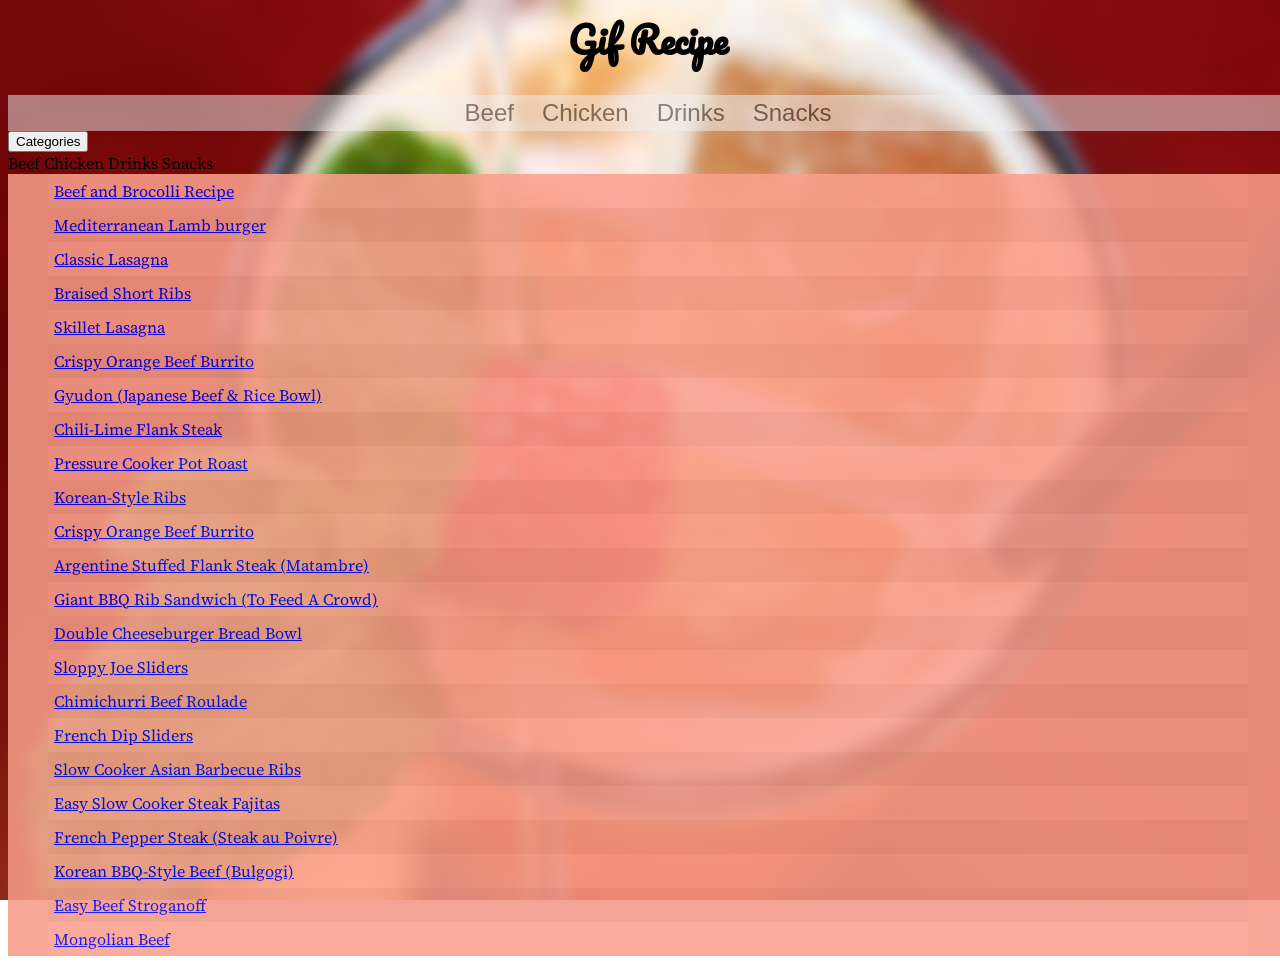
==== commit 442286bf: "Made dropdown functional" ====
--- a/index.html
+++ b/index.html
@@ -20,13 +20,22 @@
 
 <body class="pbody">
 		<div class="tab">
-				<button class="tablinks" onclick="openFood(event, 'beef')">Beef</button>
-				<button class="tablinks" onclick="openFood(event, 'chicken')">Chicken</button>
-				<button class="tablinks" onclick="openFood(event, 'drinks')">Drinks</button>
-				<button class="tablinks" onclick="openFood(event, 'snacks')">Snacks</button>
+				<button class="beef tablinks" onclick="openFood(event, 'beef')">Beef</button>
+				<button class="chicken tablinks" onclick="openFood(event, 'chicken')">Chicken</button>
+				<button class="drinks tablinks" onclick="openFood(event, 'drinks')">Drinks</button>
+				<button class="snacks tablinks" onclick="openFood(event, 'snacks')">Snacks</button>
 		</div>
+		<div class="dropdown">
+				<button class="dropbtn">Categories</button>
+				<div class="dropdown-content">
+				  <a class = "beef tablinks" onclick="openFood(event, 'beef')">Beef</a>
+				  <a class = "chicken tablinks" onclick="openFood(event, 'chicken')">Chicken</a>
+				  <a class = "drinks tablinks" onclick="openFood(event, 'drinks')">Drinks</a>
+				  <a class = "snacks tablinks" onclick="openFood(event, 'snacks')">Snacks</a>
+				</div>
+			  </div>
 		<div>
-				<div id="beef" class="tabcontent">
+				<div id="beef" class="beef tabcontent">
 						<table>
 							<tr><td><a href="https://gfycat.com/HeavenlyShoddyIguanodon">Beef and Brocolli Recipe</a></td></tr>
 							<tr><td><a href="https://i.imgur.com/IaB2hxl.gifv">Mediterranean Lamb burger</a></td></tr>
@@ -54,7 +63,7 @@
 							
 						</table>
 					</div>
-					<div id="chicken" class="tabcontent">
+					<div id="chicken" class="chicken tabcontent">
 						<table>
 							<tr><td><a href="https://i.imgur.com/IzaE33L.gifv">Chicken Fajita And Veggie Bake</a></td></tr>
 							<tr><td><a href="https://gfycat.com/DentalSlushyAmericancrayfish">Indian-Style Fried Chicken</a></ABBR></td></tr>
@@ -98,7 +107,7 @@
 						</table>
 					</div>
 					
-					<div id="snacks" class="tabcontent">
+					<div id="snacks" class="snacks tabcontent">
 						<table>
 							<tr><td><a href="https://gfycat.com/FineJampackedGrayling">Caribbean-Style Mango-Habanero Hot Sauce</a></td></tr>
 							<tr><td><a href="https://gfycat.com/SparseScornfulArcticfox">Pizza Bases 4 Ways</a></td></tr>
@@ -129,7 +138,7 @@
 						</table>
 					</div>
 		
-					<div id="drinks" class="tabcontent">
+					<div id="drinks" class="drinks tabcontent">
 						<table>
 							<tr><td><a href="https://gfycat.com/BravePopularArmyworm">8 Frozen or Fruity Sangrias</a></td></tr>
 							<tr><td><a href="http://i.imgur.com/vKiBTgn.gifv">Spiked Milkshakes Four Ways</a></td></tr>
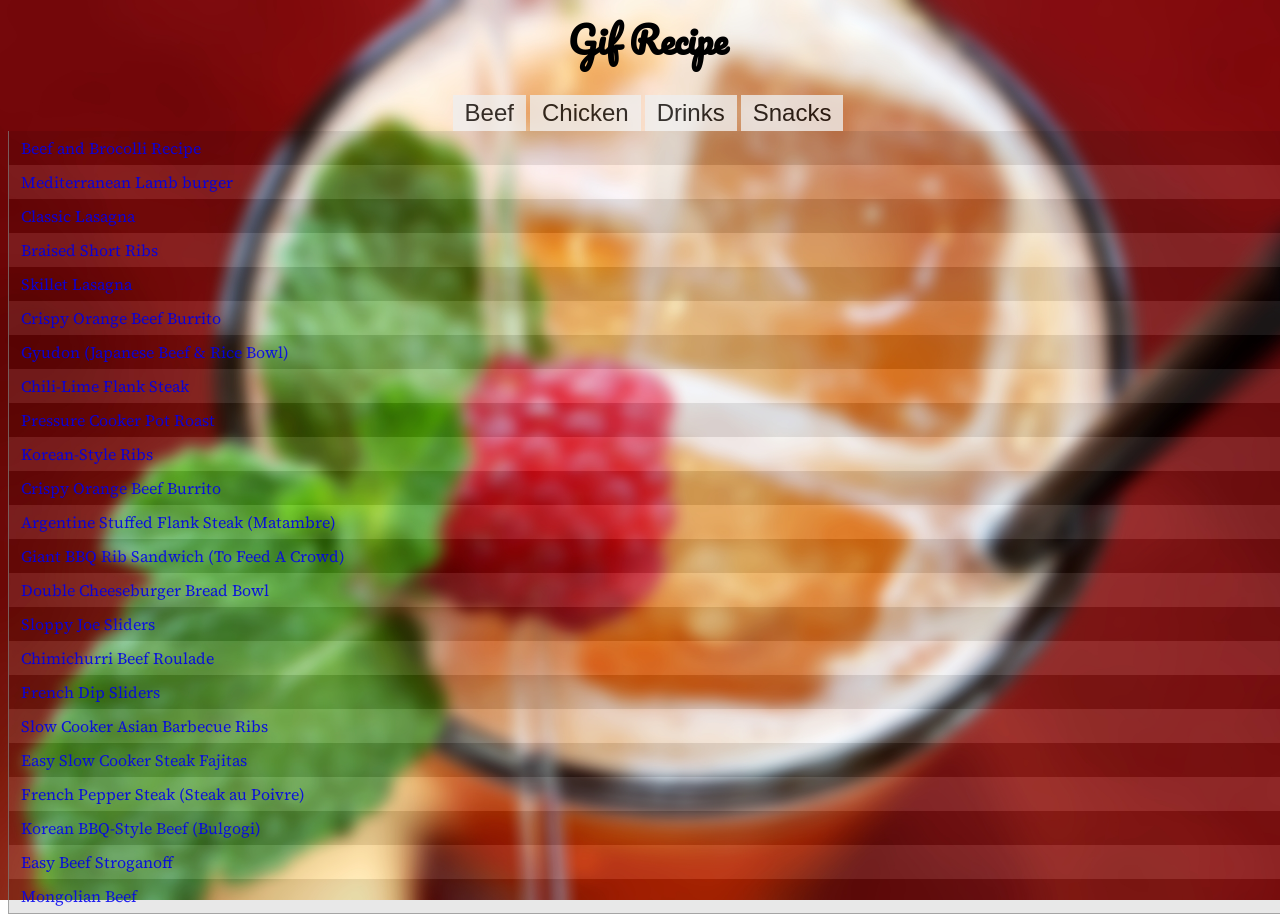
==== commit 50b37ad9: "Main html formatting fixes." ====
--- a/index.html
+++ b/index.html
@@ -5,153 +5,132 @@
 	<title>Gif Recipe</title>
 	<link rel="icon" href="favicon2.png">
 	<h1>Gif Recipe</h1>
-	<link href="https://fonts.googleapis.com/css?family=Pacifico" rel="stylesheet"> 
-	<link href="https://fonts.googleapis.com/css?family=Source+Serif+Pro" rel="stylesheet"> 
+	<link href="https://fonts.googleapis.com/css?family=Pacifico" rel="stylesheet">
+	<link href="https://fonts.googleapis.com/css?family=Source+Serif+Pro" rel="stylesheet">
 	<link rel="stylesheet" type="text/css" href="mystyle.css">
-	<script src="myscript.js"></script> 
-	
-	<script type="text/javascript">
-
-	</script>
-	<style>
-	
-	</style>
+	<script src="myscript.js"></script>
 </head>
 
 <body class="pbody">
-		<div class="tab">
-				<button class="beef tablinks" onclick="openFood(event, 'beef')">Beef</button>
-				<button class="chicken tablinks" onclick="openFood(event, 'chicken')">Chicken</button>
-				<button class="drinks tablinks" onclick="openFood(event, 'drinks')">Drinks</button>
-				<button class="snacks tablinks" onclick="openFood(event, 'snacks')">Snacks</button>
-		</div>
-		<div class="dropdown">
-				<button class="dropbtn">Categories</button>
-				<div class="dropdown-content">
-				  <a class = "beef tablinks" onclick="openFood(event, 'beef')">Beef</a>
-				  <a class = "chicken tablinks" onclick="openFood(event, 'chicken')">Chicken</a>
-				  <a class = "drinks tablinks" onclick="openFood(event, 'drinks')">Drinks</a>
-				  <a class = "snacks tablinks" onclick="openFood(event, 'snacks')">Snacks</a>
-				</div>
-			  </div>
-		<div>
-				<div id="beef" class="beef tabcontent">
-						<table>
-							<tr><td><a href="https://gfycat.com/HeavenlyShoddyIguanodon">Beef and Brocolli Recipe</a></td></tr>
-							<tr><td><a href="https://i.imgur.com/IaB2hxl.gifv">Mediterranean Lamb burger</a></td></tr>
-							<tr><td><a href="https://i.imgur.com/ayPsxfP.gifv">Classic Lasagna</a></td></tr>
-							<tr><td><a href="https://i.imgur.com/MAjKsQo.gifv">Braised Short Ribs</a></td></tr>
-							<tr><td><a href="http://i.imgur.com/4ECuwiu.gifv">Skillet Lasagna</a></td></tr>
-							<tr><td><a href="http://i.imgur.com/DIQWGLZ.gifv">Crispy Orange Beef Burrito</a></td></tr>
-							<tr><td><a href="https://gfycat.com/specificpracticalkatydid">Gyudon (Japanese Beef & Rice Bowl)</a></td></tr>
-							<tr><td><a href="https://gfycat.com/AmbitiousHandyHawk">Chili-Lime Flank Steak</a></td></tr>
-							<tr><td><a href="http://i.imgur.com/QwlGSPs.gifv">Pressure Cooker Pot Roast</a></td></tr>
-							<tr><td><a href="http://i.imgur.com/K0JaTJH.gifv">Korean-Style Ribs</a></td></tr>
-							<tr><td><a href="http://i.imgur.com/DIQWGLZ.gifv">Crispy Orange Beef Burrito</a></td></tr>
-							<tr><td><a href="http://i.imgur.com/f6nlVx6.gifv">Argentine Stuffed Flank Steak (Matambre)</a></td></tr>
-							<tr><td><a href="http://i.imgur.com/mW0Y3jO.gifv">Giant BBQ Rib Sandwich (To Feed A Crowd)</a></td></tr>
-							<tr><td><a href="http://i.imgur.com/iJEcL6a.gifv">Double Cheeseburger Bread Bowl</a></td></tr>
-							<tr><td><a href="http://i.imgur.com/6Iit7iO.gifv">Sloppy Joe Sliders</a></td></tr>
-							<tr><td><a href="http://i.imgur.com/ULMBCxd.gifv">Chimichurri Beef Roulade</a></td></tr>
-							<tr><td><a href="http://i.imgur.com/AEd8bnY.gifv">French Dip Sliders</a></td></tr>
-							<tr><td><a href="https://gfycat.com/GrizzledFemaleAtlanticblackgoby">Slow Cooker Asian Barbecue Ribs</a></td></tr>
-							<tr><td><a href="https://gfycat.com/AggravatingDaringGoose">Easy Slow Cooker Steak Fajitas</a></td></tr>
-							<tr><td><a href="https://gfycat.com/SeriousFoolishCopepod">French Pepper Steak (Steak au Poivre)</a></td></tr>
-							<tr><td><a href="https://gfycat.com/FrigidPleasingAmericanbobtail">Korean BBQ-Style Beef (Bulgogi)</a></td></tr>
-							<tr><td><a href="https://gfycat.com/CloudyFlickeringAustralianfurseal">Easy Beef Stroganoff</a></td></tr>
-							<tr><td><a href="https://gfycat.com/ThankfulRequiredAsianporcupine">Mongolian Beef</a></td></tr>
-							
-						</table>
-					</div>
-					<div id="chicken" class="chicken tabcontent">
-						<table>
-							<tr><td><a href="https://i.imgur.com/IzaE33L.gifv">Chicken Fajita And Veggie Bake</a></td></tr>
-							<tr><td><a href="https://gfycat.com/DentalSlushyAmericancrayfish">Indian-Style Fried Chicken</a></ABBR></td></tr>
-							<tr><td><a href="https://i.imgur.com/9gfTVow.gifv">Pukkuri Curried Chicken</a></td></tr>
-							<tr><td><a href="https://gfycat.com/FabulousUnhealthyIberianmidwifetoad">Chicken Marsala</a></td></tr>
-							<tr><td><a href="https://gfycat.com/FrigidCourteousGermanwirehairedpointer">Thai Basil Chicken</a></td></tr>
-							<tr><td><a href="https://gfycat.com/ConsiderateDentalGreatargus">Chicken Gyro</a></td></tr>
-							<tr><td><a href="https://i.imgur.com/TmXRYRQ.gifv">Tandoori chicken</a></td></tr>
-							<tr><td><a href="https://i.imgur.com/NfTCgTh.gifv">Chicken And Biscuits Bake</a></td></tr>
-							<tr><td><a href="https://i.imgur.com/EA2LuBm.gifv">Cajun Red Beans and Rice</a></ABBR></td></tr>
-							<tr><td><a href="https://i.imgur.com/wKhghBg.gifv">Vietnamese Chicken Wings</a></td></tr>
-							<tr><td><a href="https://gfycat.com/ScalyUnderstatedArmednylonshrimp">Honey Soy Chicken and Rice Bake</a></td></tr>
-							<tr><td><a href="https://gfycat.com/BossyBigheartedBlackbear">Creamy Tuscan Chicken</a></td></tr>
-							<tr><td><a href="https://gfycat.com/dopeygentlekid">Peri Peri Chicken</a></td></tr>
-							<tr><td><a href="https://i.imgur.com/59TNGiw.gifv">Jalapeno Honeyed Chicken</a></td></tr>
-							<tr><td><a href="https://gfycat.com/AccuratePeacefulCopperhead">Crispy Chicken Kiev</a></td></tr>
-							<tr><td><a href="http://i.imgur.com/w0XeHG1.gifv">Simple Roast Chicken</a></td></tr>
-							<tr><td><a href="http://i.imgur.com/5NapKlm.gifv">Thai Chicken Lettuce Wraps</a></td></tr>
-							<tr><td><a href="http://i.imgur.com/mcwtNVo.gifv">Cajun Chicken and Rice</a></td></tr>
-							<tr><td><a href="http://i.imgur.com/0VicbsO.gifv">Mini Chicken and Waffle Sliders</a></td></tr>
-							<tr><td><a href="http://i.imgur.com/hDKhMc7.gifv">Slow Cooker Honey Garlic Chicken</a></td></tr>
-							<tr><td><a href="http://i.imgur.com/sP4zQrQ.gifv">Crispy Orange Chicken Sandwich</a></td></tr>
-							<tr><td><a href="http://i.imgur.com/6hLUmMe.gifv">Secret 11 Herbs and Spices Fried Chicken</a></td></tr>
-							<tr><td><a href="http://i.imgur.com/7iAo5BJ.gifv">General Tso's Chicken</a></td></tr>
-							<tr><td><a href="http://i.imgur.com/iZDUlFR.gifv">Shortcut Chicken Shawarma</a></td></tr>
-							<tr><td><a href="https://gfycat.com/VainMildBarnswallow">BBQ Chicken Corn Dogs</a></td></tr>
-							<tr><td><a href="https://gfycat.com/TartCommonBooby">Orange Chicken</a></td></tr>
-							<tr><td><a href="https://i.redd.it/bxga6zngci1z.gif">Easy Chilli Chicken</a></td></tr>
-							<tr><td><a href="https://gfycat.com/SpectacularDamagedArgali">Chicken Florentine Meatballs with Tomato Sauce</a></td></tr>
-							<tr><td><a href="http://i.imgur.com/LOGiP1z.gifv">Rotisserie Chicken, 4 Lunches</a></td></tr>
-							<tr><td><a href="http://i.imgur.com/r19LVDr.gifv">Buttermilk-Fried Chicken Sandwich</a></td></tr>
-							<tr><td><a href="https://gfycat.com/VengefulAmusingKoala">Teriyaki Chicken Pineapple Boats</a></td></tr>
-							<tr><td><a href="http://i.imgur.com/qZthCFh.gifv">Oven-Fried Buffalo Wings</a></td></tr>
-							<tr><td><a href="https://gfycat.com/SoreGleamingAlligatorsnappingturtle">Chicken Parm Lasagna</a></td></tr>
-							<tr><td><a href="http://i.imgur.com/2SknFhX.gifv">Sliders Four Ways</a></td></tr>
-							<tr><td><a href="https://gfycat.com/DenseThoughtfulBasenji">Healthy Chicken Gyros</a></ABBR></td></tr>
-							<tr><td><a href="https://gfycat.com/SecretPointlessCoqui">Chicken with Rice and Creamed Spinach</a></td></tr>
-							<tr><td><a href="https://gfycat.com/HarshObeseAmericantoad">Chicken Parmesan Bites</a></td></tr>
-							<tr><td><a href="https://gfycat.com/LikelyDistantBlackfly">Chinese Take-Away-Style Lemon Chicken</a></td></tr>
-							<tr><td><a href="https://i.redd.it/99gluzudh3vy.gif">One-Pan Sriracha Chicken and Veggies</a></td></tr>
-						</table>
-					</div>
-					
-					<div id="snacks" class="snacks tabcontent">
-						<table>
-							<tr><td><a href="https://gfycat.com/FineJampackedGrayling">Caribbean-Style Mango-Habanero Hot Sauce</a></td></tr>
-							<tr><td><a href="https://gfycat.com/SparseScornfulArcticfox">Pizza Bases 4 Ways</a></td></tr>
-							<tr><td><a href="https://gfycat.com/TimelyLiquidGibbon">Lemon Poppy Seed Pancake</a></td></tr>
-							<tr><td><a href="https://gfycat.com/FaithfulImaginaryEarthworm">Overnight Oats</a></td></tr>
-							<tr><td><a href="https://i.imgur.com/apdoXAE.gifv">Poha Patties</a></td></tr>
-							<tr><td><a href="https://i.imgur.com/Azpl9x1.gifv">Parmesan Baked Potato Wedges</a></td></tr>
-							<tr><td><a href="https://gfycat.com/EmbarrassedPoshCavy">Homemade Snickers</a></td></tr>
-							<tr><td><a href="http://i.imgur.com/WUYNjQz.gifv">Mango Tart</a></td></tr>
-							<tr><td><a href="http://i.imgur.com/ZZ4jqFB.gifv">Summer Berry Buckle</a></td></tr>
-							<tr><td><a href="https://imgur.com/XMUHtM5">Chili Cheese Hasselback Potatoes</a></td></tr>
-							<tr><td><a href="https://gfycat.com/ClosedBelatedBirdofparadise">One-Pot Mac and Cheese</a></td></tr>
-							<tr><td><a href="http://i.imgur.com/HClMQXX.gifv">The Best Cheesy Garlic Bread</a></td></tr>
-							<tr><td><a href="http://i.imgur.com/gSL8F9F.gifv">Chocolate Chip Cookie Dough Bars</a></td></tr>
-							<tr><td><a href="http://i.imgur.com/ZZbDi2v.gifv">Two-ingredient Flatbread</a></td></tr>
-							<tr><td><a href="http://i.imgur.com/vNNqU2u.gifv">Homemade Falafel</a></td></tr>
-							<tr><td><a href="http://i.imgur.com/j59fdrv.gifv">Cheese filled onion rings</a></td></tr>
-							<tr><td><a href="http://i.imgur.com/ry4Yqns.gifv">The Best Fudgy Brownies Ever</a></td></tr>
-							<tr><td><a href="http://i.imgur.com/OyJhCdv.gifv">Easy Homemade Chocolate Doughnuts</a></td></tr>
-							<tr><td><a href="https://i.redd.it/fr1h2rli720z.gif">Chicken spring rolls</a></td></tr>
-							<tr><td><a href="https://i.redd.it/k0otsaxf8hty.gif">Cherry Cheesecake Cookies</a></td></tr>
-							<tr><td><a href="https://gfycat.com/LikableQualifiedCoelacanth">Cheesy Taco Breadsticks</a></td></tr>
-							<tr><td><a href="https://gfycat.com/FabulousCaringCorydorascatfish">One-Pot Sausage And Peppers Pasta</a></td></tr>
-							<tr><td><a href="https://gfycat.com/AltruisticMediumAustrianpinscher">Cheesy Rigatoni Pie</a></td></tr>
-							<tr><td><a href="http://i.imgur.com/Xc2tQbC.gifv">Two Ingredient Chocolate Mousse</a></td></tr>
-							<tr><td><a href="https://i.imgur.com/IYshvlh.gifv">3 Ingredient Pancakes</a></td></tr>
-							<tr><td><a href="https://gfycat.com/ScientificFreshAphid">Rigatoni Pie in a Mug</a></td></tr>
-						</table>
-					</div>
-		
-					<div id="drinks" class="drinks tabcontent">
-						<table>
-							<tr><td><a href="https://gfycat.com/BravePopularArmyworm">8 Frozen or Fruity Sangrias</a></td></tr>
-							<tr><td><a href="http://i.imgur.com/vKiBTgn.gifv">Spiked Milkshakes Four Ways</a></td></tr>
-							<tr><td><a href="https://gfycat.com/SizzlingIncomparableCowrie">How to make the perfect Moscow Mule</a></td></tr>
-							<tr><td><a href="http://i.imgur.com/0qpaaOC.gifv">Watermelon Keg</a></td></tr>
-							<tr><td><a href="http://i.imgur.com/acbqWKk.gifv">Mint Julep</a></td></tr>
-							<tr><td><a href="https://i.redd.it/gnicshrafc2z.gif">Mango Lassi</a></td></tr>
-							<tr><td><a href="https://i.imgur.com/LXaoqp7.gifv">Pumpkin spice latte</a></td></tr>
-						</table>
-					</div>	
-		</div>
-		</div>
-
+    <div class="tab">
+        <button class="tablinks" onclick="openFood(event, 'beef')">Beef</button>
+        <button class="tablinks" onclick="openFood(event, 'chicken')">Chicken</button>
+        <button class="tablinks" onclick="openFood(event, 'drinks')">Drinks</button>
+        <button class="tablinks" onclick="openFood(event, 'snacks')">Snacks</button>
+    </div>
+    <div>
+        <div id="beef" class="tabcontent">
+            <table>
+                <tr><td><a href="https://gfycat.com/HeavenlyShoddyIguanodon">Beef and Brocolli Recipe</a></td></tr>
+                <tr><td><a href="https://i.imgur.com/IaB2hxl.gifv">Mediterranean Lamb burger</a></td></tr>
+                <tr><td><a href="https://i.imgur.com/ayPsxfP.gifv">Classic Lasagna</a></td></tr>
+                <tr><td><a href="https://i.imgur.com/MAjKsQo.gifv">Braised Short Ribs</a></td></tr>
+                <tr><td><a href="http://i.imgur.com/4ECuwiu.gifv">Skillet Lasagna</a></td></tr>
+                <tr><td><a href="http://i.imgur.com/DIQWGLZ.gifv">Crispy Orange Beef Burrito</a></td></tr>
+                <tr><td><a href="https://gfycat.com/specificpracticalkatydid">Gyudon (Japanese Beef & Rice Bowl)</a></td></tr>
+                <tr><td><a href="https://gfycat.com/AmbitiousHandyHawk">Chili-Lime Flank Steak</a></td></tr>
+                <tr><td><a href="http://i.imgur.com/QwlGSPs.gifv">Pressure Cooker Pot Roast</a></td></tr>
+                <tr><td><a href="http://i.imgur.com/K0JaTJH.gifv">Korean-Style Ribs</a></td></tr>
+                <tr><td><a href="http://i.imgur.com/DIQWGLZ.gifv">Crispy Orange Beef Burrito</a></td></tr>
+                <tr><td><a href="http://i.imgur.com/f6nlVx6.gifv">Argentine Stuffed Flank Steak (Matambre)</a></td></tr>
+                <tr><td><a href="http://i.imgur.com/mW0Y3jO.gifv">Giant BBQ Rib Sandwich (To Feed A Crowd)</a></td></tr>
+                <tr><td><a href="http://i.imgur.com/iJEcL6a.gifv">Double Cheeseburger Bread Bowl</a></td></tr>
+                <tr><td><a href="http://i.imgur.com/6Iit7iO.gifv">Sloppy Joe Sliders</a></td></tr>
+                <tr><td><a href="http://i.imgur.com/ULMBCxd.gifv">Chimichurri Beef Roulade</a></td></tr>
+                <tr><td><a href="http://i.imgur.com/AEd8bnY.gifv">French Dip Sliders</a></td></tr>
+                <tr><td><a href="https://gfycat.com/GrizzledFemaleAtlanticblackgoby">Slow Cooker Asian Barbecue Ribs</a></td></tr>
+                <tr><td><a href="https://gfycat.com/AggravatingDaringGoose">Easy Slow Cooker Steak Fajitas</a></td></tr>
+                <tr><td><a href="https://gfycat.com/SeriousFoolishCopepod">French Pepper Steak (Steak au Poivre)</a></td></tr>
+                <tr><td><a href="https://gfycat.com/FrigidPleasingAmericanbobtail">Korean BBQ-Style Beef (Bulgogi)</a></td></tr>
+                <tr><td><a href="https://gfycat.com/CloudyFlickeringAustralianfurseal">Easy Beef Stroganoff</a></td></tr>
+                <tr><td><a href="https://gfycat.com/ThankfulRequiredAsianporcupine">Mongolian Beef</a></td></tr>
+            </table>
+        </div>
+        <div id="chicken" class="tabcontent">
+            <table>
+                <tr><td><a href="https://i.imgur.com/IzaE33L.gifv">Chicken Fajita And Veggie Bake</a></td></tr>
+                <tr><td><a href="https://gfycat.com/DentalSlushyAmericancrayfish">Indian-Style Fried Chicken</a></ABBR></td></tr>
+                <tr><td><a href="https://i.imgur.com/9gfTVow.gifv">Pukkuri Curried Chicken</a></td></tr>
+                <tr><td><a href="https://gfycat.com/FabulousUnhealthyIberianmidwifetoad">Chicken Marsala</a></td></tr>
+                <tr><td><a href="https://gfycat.com/FrigidCourteousGermanwirehairedpointer">Thai Basil Chicken</a></td></tr>
+                <tr><td><a href="https://gfycat.com/ConsiderateDentalGreatargus">Chicken Gyro</a></td></tr>
+                <tr><td><a href="https://i.imgur.com/TmXRYRQ.gifv">Tandoori chicken</a></td></tr>
+                <tr><td><a href="https://i.imgur.com/NfTCgTh.gifv">Chicken And Biscuits Bake</a></td></tr>
+                <tr><td><a href="https://i.imgur.com/EA2LuBm.gifv">Cajun Red Beans and Rice</a></ABBR></td></tr>
+                <tr><td><a href="https://i.imgur.com/wKhghBg.gifv">Vietnamese Chicken Wings</a></td></tr>
+                <tr><td><a href="https://gfycat.com/ScalyUnderstatedArmednylonshrimp">Honey Soy Chicken and Rice Bake</a></td></tr>
+                <tr><td><a href="https://gfycat.com/BossyBigheartedBlackbear">Creamy Tuscan Chicken</a></td></tr>
+                <tr><td><a href="https://gfycat.com/dopeygentlekid">Peri Peri Chicken</a></td></tr>
+                <tr><td><a href="https://i.imgur.com/59TNGiw.gifv">Jalapeno Honeyed Chicken</a></td></tr>
+                <tr><td><a href="https://gfycat.com/AccuratePeacefulCopperhead">Crispy Chicken Kiev</a></td></tr>
+                <tr><td><a href="http://i.imgur.com/w0XeHG1.gifv">Simple Roast Chicken</a></td></tr>
+                <tr><td><a href="http://i.imgur.com/5NapKlm.gifv">Thai Chicken Lettuce Wraps</a></td></tr>
+                <tr><td><a href="http://i.imgur.com/mcwtNVo.gifv">Cajun Chicken and Rice</a></td></tr>
+                <tr><td><a href="http://i.imgur.com/0VicbsO.gifv">Mini Chicken and Waffle Sliders</a></td></tr>
+                <tr><td><a href="http://i.imgur.com/hDKhMc7.gifv">Slow Cooker Honey Garlic Chicken</a></td></tr>
+                <tr><td><a href="http://i.imgur.com/sP4zQrQ.gifv">Crispy Orange Chicken Sandwich</a></td></tr>
+                <tr><td><a href="http://i.imgur.com/6hLUmMe.gifv">Secret 11 Herbs and Spices Fried Chicken</a></td></tr>
+                <tr><td><a href="http://i.imgur.com/7iAo5BJ.gifv">General Tso's Chicken</a></td></tr>
+                <tr><td><a href="http://i.imgur.com/iZDUlFR.gifv">Shortcut Chicken Shawarma</a></td></tr>
+                <tr><td><a href="https://gfycat.com/VainMildBarnswallow">BBQ Chicken Corn Dogs</a></td></tr>
+                <tr><td><a href="https://gfycat.com/TartCommonBooby">Orange Chicken</a></td></tr>
+                <tr><td><a href="https://i.redd.it/bxga6zngci1z.gif">Easy Chilli Chicken</a></td></tr>
+                <tr><td><a href="https://gfycat.com/SpectacularDamagedArgali">Chicken Florentine Meatballs with Tomato Sauce</a></td></tr>
+                <tr><td><a href="http://i.imgur.com/LOGiP1z.gifv">Rotisserie Chicken, 4 Lunches</a></td></tr>
+                <tr><td><a href="http://i.imgur.com/r19LVDr.gifv">Buttermilk-Fried Chicken Sandwich</a></td></tr>
+                <tr><td><a href="https://gfycat.com/VengefulAmusingKoala">Teriyaki Chicken Pineapple Boats</a></td></tr>
+                <tr><td><a href="http://i.imgur.com/qZthCFh.gifv">Oven-Fried Buffalo Wings</a></td></tr>
+                <tr><td><a href="https://gfycat.com/SoreGleamingAlligatorsnappingturtle">Chicken Parm Lasagna</a></td></tr>
+                <tr><td><a href="http://i.imgur.com/2SknFhX.gifv">Sliders Four Ways</a></td></tr>
+                <tr><td><a href="https://gfycat.com/DenseThoughtfulBasenji">Healthy Chicken Gyros</a></ABBR></td></tr>
+                <tr><td><a href="https://gfycat.com/SecretPointlessCoqui">Chicken with Rice and Creamed Spinach</a></td></tr>
+                <tr><td><a href="https://gfycat.com/HarshObeseAmericantoad">Chicken Parmesan Bites</a></td></tr>
+                <tr><td><a href="https://gfycat.com/LikelyDistantBlackfly">Chinese Take-Away-Style Lemon Chicken</a></td></tr>
+                <tr><td><a href="https://i.redd.it/99gluzudh3vy.gif">One-Pan Sriracha Chicken and Veggies</a></td></tr>
+            </table>
+        </div>
+        <div id="snacks" class="tabcontent">
+            <table>
+                <tr><td><a href="https://gfycat.com/FineJampackedGrayling">Caribbean-Style Mango-Habanero Hot Sauce</a></td></tr>
+                <tr><td><a href="https://gfycat.com/SparseScornfulArcticfox">Pizza Bases 4 Ways</a></td></tr>
+                <tr><td><a href="https://gfycat.com/TimelyLiquidGibbon">Lemon Poppy Seed Pancake</a></td></tr>
+                <tr><td><a href="https://gfycat.com/FaithfulImaginaryEarthworm">Overnight Oats</a></td></tr>
+                <tr><td><a href="https://i.imgur.com/apdoXAE.gifv">Poha Patties</a></td></tr>
+                <tr><td><a href="https://i.imgur.com/Azpl9x1.gifv">Parmesan Baked Potato Wedges</a></td></tr>
+                <tr><td><a href="https://gfycat.com/EmbarrassedPoshCavy">Homemade Snickers</a></td></tr>
+                <tr><td><a href="http://i.imgur.com/WUYNjQz.gifv">Mango Tart</a></td></tr>
+                <tr><td><a href="http://i.imgur.com/ZZ4jqFB.gifv">Summer Berry Buckle</a></td></tr>
+                <tr><td><a href="https://imgur.com/XMUHtM5">Chili Cheese Hasselback Potatoes</a></td></tr>
+                <tr><td><a href="https://gfycat.com/ClosedBelatedBirdofparadise">One-Pot Mac and Cheese</a></td></tr>
+                <tr><td><a href="http://i.imgur.com/HClMQXX.gifv">The Best Cheesy Garlic Bread</a></td></tr>
+                <tr><td><a href="http://i.imgur.com/gSL8F9F.gifv">Chocolate Chip Cookie Dough Bars</a></td></tr>
+                <tr><td><a href="http://i.imgur.com/ZZbDi2v.gifv">Two-ingredient Flatbread</a></td></tr>
+                <tr><td><a href="http://i.imgur.com/vNNqU2u.gifv">Homemade Falafel</a></td></tr>
+                <tr><td><a href="http://i.imgur.com/j59fdrv.gifv">Cheese filled onion rings</a></td></tr>
+                <tr><td><a href="http://i.imgur.com/ry4Yqns.gifv">The Best Fudgy Brownies Ever</a></td></tr>
+                <tr><td><a href="http://i.imgur.com/OyJhCdv.gifv">Easy Homemade Chocolate Doughnuts</a></td></tr>
+                <tr><td><a href="https://i.redd.it/fr1h2rli720z.gif">Chicken spring rolls</a></td></tr>
+                <tr><td><a href="https://i.redd.it/k0otsaxf8hty.gif">Cherry Cheesecake Cookies</a></td></tr>
+                <tr><td><a href="https://gfycat.com/LikableQualifiedCoelacanth">Cheesy Taco Breadsticks</a></td></tr>
+                <tr><td><a href="https://gfycat.com/FabulousCaringCorydorascatfish">One-Pot Sausage And Peppers Pasta</a></td></tr>
+                <tr><td><a href="https://gfycat.com/AltruisticMediumAustrianpinscher">Cheesy Rigatoni Pie</a></td></tr>
+                <tr><td><a href="http://i.imgur.com/Xc2tQbC.gifv">Two Ingredient Chocolate Mousse</a></td></tr>
+                <tr><td><a href="https://i.imgur.com/IYshvlh.gifv">3 Ingredient Pancakes</a></td></tr>
+                <tr><td><a href="https://gfycat.com/ScientificFreshAphid">Rigatoni Pie in a Mug</a></td></tr>
+            </table>
+        </div>
+        <div id="drinks" class="tabcontent">
+            <table>
+                <tr><td><a href="https://gfycat.com/BravePopularArmyworm">8 Frozen or Fruity Sangrias</a></td></tr>
+                <tr><td><a href="http://i.imgur.com/vKiBTgn.gifv">Spiked Milkshakes Four Ways</a></td></tr>
+                <tr><td><a href="https://gfycat.com/SizzlingIncomparableCowrie">How to make the perfect Moscow Mule</a></td></tr>
+                <tr><td><a href="http://i.imgur.com/0qpaaOC.gifv">Watermelon Keg</a></td></tr>
+                <tr><td><a href="http://i.imgur.com/acbqWKk.gifv">Mint Julep</a></td></tr>
+                <tr><td><a href="https://i.redd.it/gnicshrafc2z.gif">Mango Lassi</a></td></tr>
+                <tr><td><a href="https://i.imgur.com/LXaoqp7.gifv">Pumpkin spice latte</a></td></tr>
+            </table>
+        </div>
+    </div>
 </body>
 
 </html>
--- a/mystyle.css
+++ b/mystyle.css
@@ -2,10 +2,27 @@
 :root{
     --boder_space:1px;
     --var_opac:0.875;
-    --beef_color:;
-    --chicken_color:;
-    --drinks_color:;
-    --snacks_color:;
+    --content_width:1280px;
+    --beef_color:#F69B88;
+    --chicken_color:#F0D3A7;
+    --drinks_color:#aed6f1;
+    --snacks_color:#FAC5C4;
+}
+
+.beef { 
+    background: var(--beef_color);
+}
+
+.chicken { 
+    background: var(--chicken_color); ; 
+}
+
+.drinks { 
+    background: var(--drinks_color);
+}
+
+.snacks { 
+    background: var(--snacks_color);
 }
 
 h1{
@@ -22,7 +39,6 @@
 }
 
 div {
-    /*height: 100%;*/
     border: 0px;
     border-color: black;			
 }
@@ -34,22 +50,23 @@
     background-position: center; 
     background-size: cover;
     width: 100%;
+    
 }
 
 /* Style the tab */
 .tab {
     overflow: hidden;
-    /*border: 1px solid #ccc;*/
-    background-color: #f1f1f1;
-    opacity: 0.5;
+    opacity: 0.9;
     text-align: center;
 }
+.dropdown {
+    display: none;
+}
+
 
 /* Style the buttons inside the tab */
 .tab button {
-    background-color: inherit;
-    border: 1px;
-    outline: none;
+    border: none;
     cursor: pointer;
     padding: 4px 12px;
     transition: 0.3s;
@@ -59,92 +76,102 @@
 
 /* Change background color of buttons on hover */
 .tab button:hover {
-    background-color: #ddd;
     opacity: var(--var_opac);
+    background-color: rgba(255,255,255,0.4);
 }
 
 /* Create an active/current tablink class */
 .tab button.active {
-    background-color: #ccc;
+    background-color: rgba(0,0,0,0.1);
     opacity: var(--var_opac);
+    border-left: 1px solid rgba(128,128,128,0.5);
+    border-right: 1px solid rgba(128,128,128,0.5);
+    border-top: 1px solid rgba(128,128,128,0.5);
+    border-bottom: none;
 }
 
 /* Style the tab content */
 .tabcontent {
     display: none;
     height: 100%;
+    width: 100%;
+    max-width: var(--content_width);
     opacity: var(--var_opac);
-    /*width:calc(100% - var(--boder_space));
-    margin-right: var(--boder_space);
-    margin-left: var(--boder_space);*/
     height: auto;
     align-content: center;
-    /*padding: 6px 12px;
-    border: 1px solid #ccc;
-    border-top: none;*/
+    border-left: 1px solid rgba(128,128,128,0.8);
+    border-right: 1px solid rgba(128,128,128,0.8);
+    border-bottom: 1px solid rgba(128,128,128,0.8);
+    margin: 0 auto;
 }
 
-
 #beef { 
-    background: #F69B88 ;
     display: block;
 }
-#beef tr:nth-child(odd){background-color: #fba08d}
-#beef tr:nth-child(even){background-color: #f39885}
 
-#chicken { 
-    background: #F0D3A7 ; 
-}
-#chicken tr:nth-child(odd){background-color: #f5d8ac}
-#chicken tr:nth-child(even){background-color: #eacea2}
+tr:nth-child(odd){background-color: rgba(0,0,0,0.1)}
+tr:nth-child(even){background-color: rgba(255,255,255,0.1)}
 
-#drinks { 
-    background: #aed6f1 ; 
-}
-#drinks tr:nth-child(odd){background-color: #b3dbf6}
-#drinks tr:nth-child(even){background-color: #a9d0eb}
+@media (max-width: 600px) {
+    .tab{
+        display: none;
+    }
 
-#snacks { 
-    background: #FAC5C4 ;
-}
-#snacks tr:nth-child(odd){background-color: #ffcac9}
-#snacks tr:nth-child(even){background-color: #f5c0bf}
+    .dropdown {
+        position: relative;
+        display: inline-block;
+        width: 100%;
+    }
 
-@media (max-width: 1080px) {
-    /* CSS that should be displayed if width is equal to or less than 1080px goes here */
-    #beef { 
-        width:calc(50% - var(--boder_space));
-        height: auto;
-        margin-right: var(--boder_space);
-        margin-bottom: var(--boder_space);
-        background: #F69B88 ; 
-        float:left;
-        opacity: var(--var_opac);
+    .dropbtn {
+        width: 100%;
+        background-color: #4CAF50;
+        color: white;
+        padding: 16px;
+        font-size: 16px;
+        border: none;
+        cursor: pointer;
     }
-    #chicken { 
-        width:calc(50% - var(--boder_space));
-        height: auto;
-        margin-right: 0px;
-        margin-bottom: var(--boder_space);
-        background: #F0D3A7 ; 
-        float:right; 
-        opacity: var(--var_opac);
+    .dropdown-content {
+        display: none;
+        position: absolute;
+        box-shadow: 0px 8px 16px 0px rgba(0,0,0,0.2);
+        z-index: 1;
+        width: 100%;
     }
-    #snacks { 
-        width:calc(50% - var(--boder_space)); 
-        height: auto;
-        /*margin-right: var(--boder_space);*/
-        background:  #FAC5C4 ; 
-        float:left; 
-        opacity: var(--var_opac);
+    
+    .dropdown-content a {
+        color: black;
+        padding: 12px 16px;
+        text-decoration: none;
+        display: block;
     }
-    #drinks { 
-        width:calc(50% - var(--boder_space)); 
-        height: auto;
-        margin-right: - var(--boder_space);
-        background: #aed6f1;
-        float:right;
-        opacity: var(--var_opac);
+    
+    .dropdown-content a:hover {background-color: #f1f1f1}
+    
+    .dropdown:hover .dropdown-content {
+        display: block;
+    }
+    
+    .dropdown:hover .dropbtn {
+        background-color: #3e8e41;
+    }
+    
+    }
+
+    table {
+        border-collapse: collapse;
+        border-spacing: 0;
+        width: 100%;
+        border: 0px solid #ddd;
+        margin: 0 auto;
+    }
+
+    th, td {
+        border: none;
+        text-align: left;
+        width: 100%;
+        margin: 0 auto;
     }
 }
 
@@ -162,4 +189,10 @@
     padding: 6px;
     width: 1280px;
     margin: 0 auto;
-}+}
+
+td a{
+    padding-left: 6px;
+    text-decoration: none;
+    text-decoration-color: black;
+}
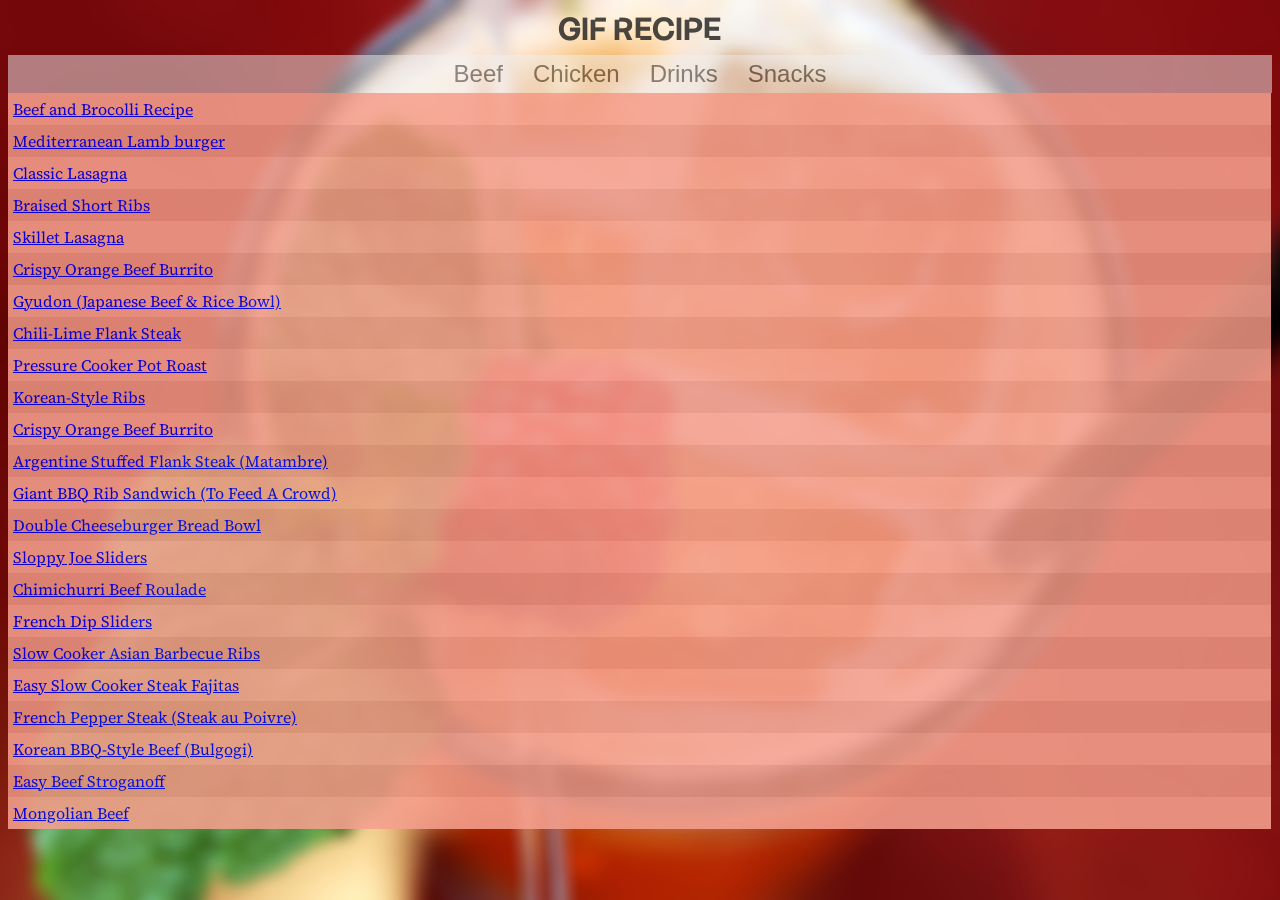
==== commit 893c4866: "Updated title font, size and color" ====
--- a/index.html
+++ b/index.html
@@ -4,9 +4,10 @@
 <head>
 	<title>Gif Recipe</title>
 	<link rel="icon" href="favicon2.png">
-	<h1>Gif Recipe</h1>
+	<h1>GIF RECIPE</h1>
 	<link href="https://fonts.googleapis.com/css?family=Pacifico" rel="stylesheet">
 	<link href="https://fonts.googleapis.com/css?family=Source+Serif+Pro" rel="stylesheet">
+    <link href="https://fonts.googleapis.com/css2?family=Literata:ital,opsz,wght@0,7..72,200..900;1,7..72,200..900&family=Merriweather:wght@300&family=Stack+Sans+Notch:wght@200..700&family=Vollkorn:ital,wght@0,400..900;1,400..900&display=swap" rel="stylesheet">
 	<link rel="stylesheet" type="text/css" href="mystyle.css">
 	<script src="myscript.js"></script>
 </head>
--- a/mystyle.css
+++ b/mystyle.css
@@ -1,186 +1,44 @@
-/*Variables used in many places*/
-:root{
-    --boder_space:1px;
-    --var_opac:0.875;
-    --content_width:1280px;
-    --beef_color:#F69B88;
-    --chicken_color:#F0D3A7;
-    --drinks_color:#aed6f1;
-    --snacks_color:#FAC5C4;
+/* Variables used in many places */
+:root {
+    --boder_space: 1px;
+    --var_opac: 0.875;
+    --beef_color: #F69B88;
+    --chicken_color: #F0D3A7;
+    --drinks_color: #aed6f1;
+    --snacks_color: #FAC5C4;
 }
 
-.beef { 
-    background: var(--beef_color);
-}
-
-.chicken { 
-    background: var(--chicken_color); ; 
-}
-
-.drinks { 
-    background: var(--drinks_color);
-}
-
-.snacks { 
-    background: var(--snacks_color);
-}
-
-h1{
-    text-align:center; 
-    color: black; 
-    font-size: 36; 
-    font-family: 'Pacifico', cursive;
-}
-
-h2{
-    font-weight: bold;
-    font-size: 28;
-    display: none;
+h1 {
+    text-align: center;
+    color: rgba(28, 28, 28, 0.8);
+    font-size: 36px;
+    font-family: "Stack Sans Notch", sans-serif;
+    font-optical-sizing: auto;
+    font-weight: bolder;
+    font-style: normal;
+    margin: 5px 0 10px 0;
 }
 
 div {
-    border: 0px;
-    border-color: black;			
+    border: 0 solid black;
 }
 
-.pbody{
+.pbody {
     font-family: 'Source Serif Pro', serif;
     background-image: url("bcg (3).jpg");
     background-attachment: fixed;
-    background-position: center; 
+    background-position: center;
     background-size: cover;
-    width: 100%;
-    
+    /*width: 100%;*/
 }
 
-/* Style the tab */
-.tab {
-    overflow: hidden;
-    opacity: 0.9;
-    text-align: center;
-}
-.dropdown {
-    display: none;
-}
-
-
-/* Style the buttons inside the tab */
-.tab button {
-    border: none;
-    cursor: pointer;
-    padding: 4px 12px;
-    transition: 0.3s;
-    font-size: 24px;
-    opacity: var(--var_opac);
-}
-
-/* Change background color of buttons on hover */
-.tab button:hover {
-    opacity: var(--var_opac);
-    background-color: rgba(255,255,255,0.4);
-}
-
-/* Create an active/current tablink class */
-.tab button.active {
-    background-color: rgba(0,0,0,0.1);
-    opacity: var(--var_opac);
-    border-left: 1px solid rgba(128,128,128,0.5);
-    border-right: 1px solid rgba(128,128,128,0.5);
-    border-top: 1px solid rgba(128,128,128,0.5);
-    border-bottom: none;
-}
-
-/* Style the tab content */
-.tabcontent {
-    display: none;
-    height: 100%;
-    width: 100%;
-    max-width: var(--content_width);
-    opacity: var(--var_opac);
-    height: auto;
-    align-content: center;
-    border-left: 1px solid rgba(128,128,128,0.8);
-    border-right: 1px solid rgba(128,128,128,0.8);
-    border-bottom: 1px solid rgba(128,128,128,0.8);
-    margin: 0 auto;
-}
-
-#beef { 
-    display: block;
-}
-
-tr:nth-child(odd){background-color: rgba(0,0,0,0.1)}
-tr:nth-child(even){background-color: rgba(255,255,255,0.1)}
-
-@media (max-width: 600px) {
-    .tab{
-        display: none;
-    }
-
-    .dropdown {
-        position: relative;
-        display: inline-block;
-        width: 100%;
-    }
-
-    .dropbtn {
-        width: 100%;
-        background-color: #4CAF50;
-        color: white;
-        padding: 16px;
-        font-size: 16px;
-        border: none;
-        cursor: pointer;
-    }
-    .dropdown-content {
-        display: none;
-        position: absolute;
-        box-shadow: 0px 8px 16px 0px rgba(0,0,0,0.2);
-        z-index: 1;
-        width: 100%;
-    }
-    
-    .dropdown-content a {
-        color: black;
-        padding: 12px 16px;
-        text-decoration: none;
-        display: block;
-    }
-    
-    .dropdown-content a:hover {background-color: #f1f1f1}
-    
-    .dropdown:hover .dropdown-content {
-        display: block;
-    }
-    
-    .dropdown:hover .dropbtn {
-        background-color: #3e8e41;
-    }
-    
-    }
-
-    table {
-        border-collapse: collapse;
-        border-spacing: 0;
-        width: 100%;
-        border: 0px solid #ddd;
-        margin: 0 auto;
-    }
-
-    th, td {
-        border: none;
-        text-align: left;
-        width: 100%;
-        margin: 0 auto;
-    }
-}
-
+/* Table styles */
 table {
     border-collapse: collapse;
     border-spacing: 0;
     width: 1200px;
-    border: 0px solid #ddd;
     margin: 0 auto;
+    align-content: center;
 }
 
 th, td {
@@ -191,8 +49,143 @@
     margin: 0 auto;
 }
 
-td a{
-    padding-left: 6px;
-    text-decoration: none;
-    text-decoration-color: black;
+/* Tabs container */
+.tab {
+    overflow: hidden;
+    background-color: #f1f1f1;
+    opacity: 0.5;
+    text-align: center;
+    align-content: center;
 }
+
+/* Buttons inside the tab */
+.tab button {
+    background-color: inherit;
+    border: 1px solid transparent;
+    outline: none;
+    cursor: pointer;
+    padding: 4px 12px;
+    transition: 0.3s;
+    font-size: 24px;
+    opacity: var(--var_opac);
+}
+
+/* Hover effect */
+.tab button:hover {
+    background-color: #ddd;
+    opacity: var(--var_opac);
+}
+
+/* Active tab */
+.tab button.active {
+    background-color: #ccc;
+    opacity: var(--var_opac);
+}
+
+/* Tab content */
+.tabcontent {
+    display: none;
+    opacity: var(--var_opac);
+    height: auto;
+    align-content: center;
+}
+
+/* Section colors */
+#beef {
+    background: var(--beef_color);
+    display: block;
+    tr:nth-child(odd) {
+        background-color: color-mix(in srgb, var(--beef_color) 95%, white 5%);
+    }
+    tr:nth-child(even) {
+        background-color: color-mix(in srgb, var(--beef_color) 95%, black 5%);
+    }
+}
+
+#chicken {
+    background: var(--chicken_color);
+    tr:nth-child(odd) {
+        background-color: color-mix(in srgb, var(--chicken_color) 95%, white 5%);
+    }
+    tr:nth-child(even) {
+        background-color: color-mix(in srgb, var(--chicken_color) 95%, black 5%);
+    }
+}
+
+#drinks {
+    background: var(--drinks_color);
+    tr:nth-child(odd) {
+        background-color: color-mix(in srgb, var(--drinks_color) 95%, white 5%);
+    }
+    tr:nth-child(even) {
+        background-color: color-mix(in srgb, var(--drinks_color) 95%, black 5%);
+    }
+}
+
+#snacks {
+    background: var(--snacks_color);
+    tr:nth-child(odd) {
+        background-color: color-mix(in srgb, var(--snacks_color) 95%, white 5%);
+    }
+    tr:nth-child(even) {
+        background-color: color-mix(in srgb, var(--snacks_color) 95%, black 5%);
+    }
+}
+
+/* Responsive layout */
+@media (max-width: 1280px) {
+    .pbody{
+        /*width: calc(50% - var(--boder_space));*/
+    }
+
+    h1 {
+        font-size: 32px;
+        margin: 5px 0 5px 0;
+    }
+
+    table {
+        border-collapse: collapse;
+        border-spacing: 0;
+        width: 100%;
+        margin: 0 auto;
+        align-content: center;
+    }
+
+    th, td {
+        border: none;
+        text-align: left;
+        padding: 5px;
+        /*width: 1280px;*/
+        margin: 0 auto;
+    }
+
+    #beef {
+        height: auto;
+        margin-right: var(--boder_space);
+        margin-bottom: var(--boder_space);
+        background: var(--beef_color);
+        /*float: left;*/
+        opacity: var(--var_opac);
+    }
+
+    #chicken {
+        height: auto;
+        margin-bottom: var(--boder_space);
+        background: var(--chicken_color);
+        /*float: right;*/
+        opacity: var(--var_opac);
+    }
+
+    #snacks {
+        height: auto;
+        background: var(--snacks_color);
+        /*float: left;*/
+        opacity: var(--var_opac);
+    }
+
+    #drinks {
+        height: auto;
+        background: var(--drinks_color);
+        opacity: var(--var_opac);
+    }
+}
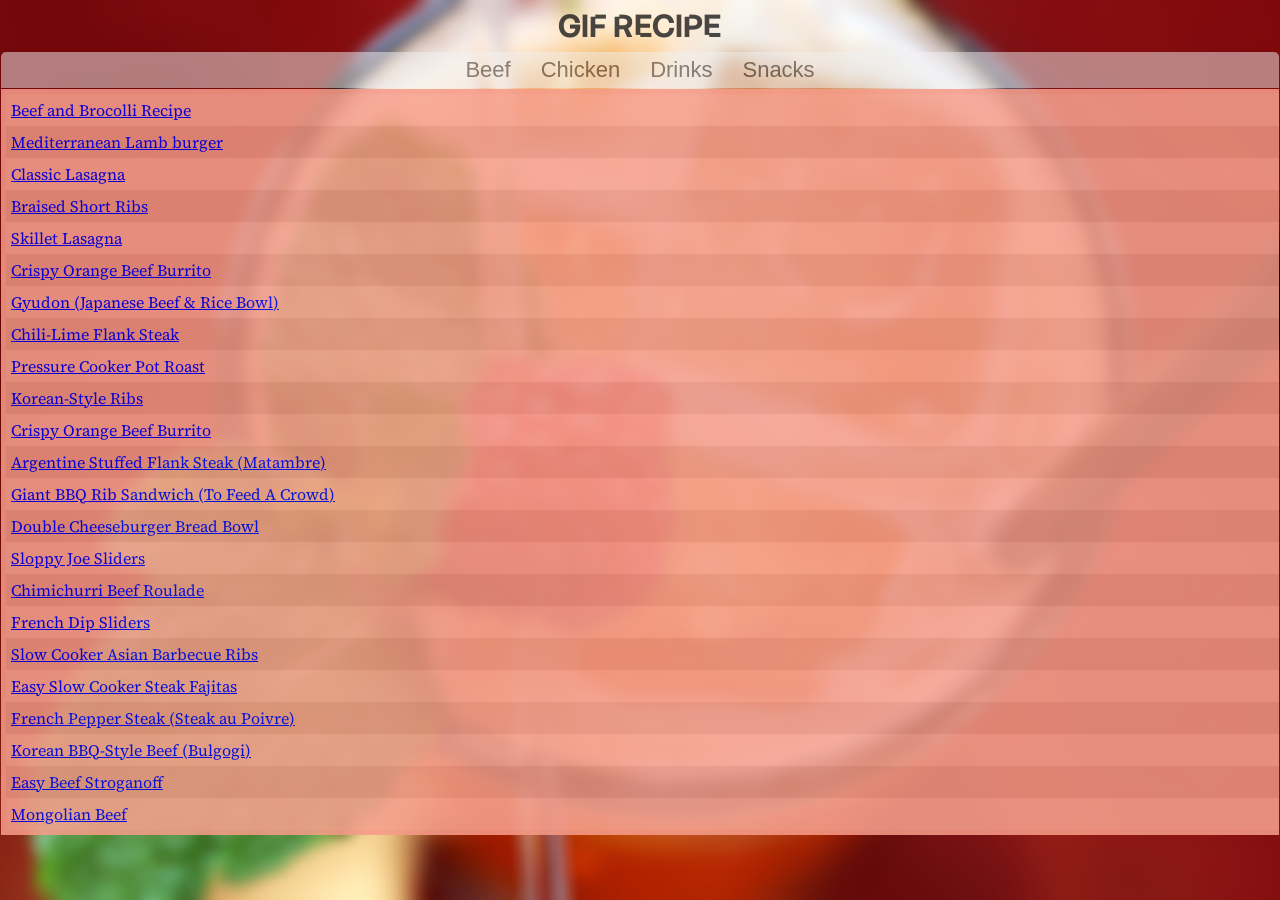
==== commit 8f8d3373: "Added .maincontent class to use rounded border" ====
--- a/index.html
+++ b/index.html
@@ -13,6 +13,7 @@
 </head>
 
 <body class="pbody">
+<div class="maincontent">
     <div class="tab">
         <button class="tablinks" onclick="openFood(event, 'beef')">Beef</button>
         <button class="tablinks" onclick="openFood(event, 'chicken')">Chicken</button>
@@ -132,6 +133,7 @@
             </table>
         </div>
     </div>
+</div>
 </body>
 
 </html>
--- a/mystyle.css
+++ b/mystyle.css
@@ -29,7 +29,14 @@
     background-attachment: fixed;
     background-position: center;
     background-size: cover;
-    /*width: 100%;*/
+    width: 1920px;
+    margin: 0 auto;
+}
+
+.maincontent{
+    border-radius: 5px;
+    overflow: hidden;
+    border: 1px rgba(128, 128, 128, 0.2);
 }
 
 /* Table styles */
@@ -45,7 +52,6 @@
     border: none;
     text-align: left;
     padding: 6px;
-    width: 1280px;
     margin: 0 auto;
 }
 
@@ -56,6 +62,7 @@
     opacity: 0.5;
     text-align: center;
     align-content: center;
+    margin-bottom: 0.5px;
 }
 
 /* Buttons inside the tab */
@@ -66,7 +73,7 @@
     cursor: pointer;
     padding: 4px 12px;
     transition: 0.3s;
-    font-size: 24px;
+    font-size: 22px;
     opacity: var(--var_opac);
 }
 
@@ -135,7 +142,12 @@
 /* Responsive layout */
 @media (max-width: 1280px) {
     .pbody{
-        /*width: calc(50% - var(--boder_space));*/
+        width: 100%;
+        margin: 0 auto;
+    }
+    .maincontent{
+        border-radius: 5px 5px 0 0;
+        margin: 0 1px 0;
     }
 
     h1 {
@@ -147,7 +159,7 @@
         border-collapse: collapse;
         border-spacing: 0;
         width: 100%;
-        margin: 0 auto;
+        margin: 5px;
         align-content: center;
     }
 
@@ -155,31 +167,24 @@
         border: none;
         text-align: left;
         padding: 5px;
-        /*width: 1280px;*/
         margin: 0 auto;
     }
 
     #beef {
         height: auto;
-        margin-right: var(--boder_space);
-        margin-bottom: var(--boder_space);
         background: var(--beef_color);
-        /*float: left;*/
         opacity: var(--var_opac);
     }
 
     #chicken {
         height: auto;
-        margin-bottom: var(--boder_space);
         background: var(--chicken_color);
-        /*float: right;*/
         opacity: var(--var_opac);
     }
 
     #snacks {
         height: auto;
         background: var(--snacks_color);
-        /*float: left;*/
         opacity: var(--var_opac);
     }
 
